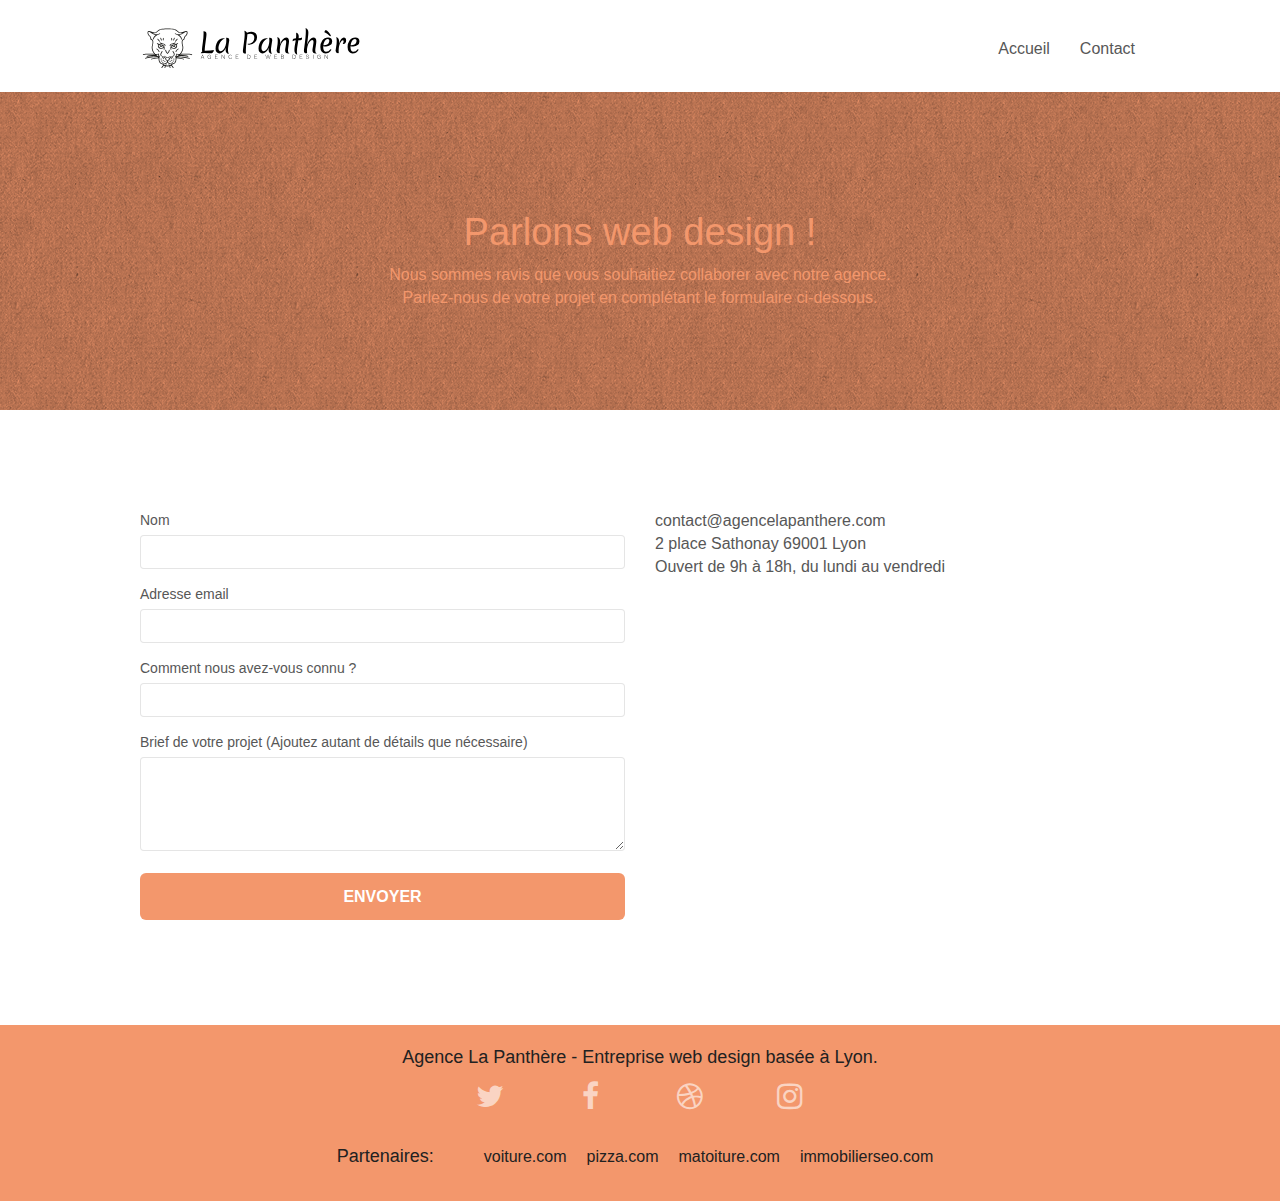
==== contact.html @ ec4e3a9d "min all css" ====
<!doctype html>
<html lang="fr">
<head>
    <meta charset="utf-8">
    <meta name="keywords" content="">
    <meta name="description" content="L'agence La Panthère est une entreprise de web design basée à Lyon qui aide les entreprises à devenir attractives et visibles sur Internet.">
    <meta name="viewport" content="width=device-width, initial-scale=1.0, viewport-fit=cover">
    <link rel="shortcut icon" type="image/png" href="favicon.jpg">
    
	<link rel="stylesheet" type="text/css" href="./css/bootstrap-min.css">
	<link rel="stylesheet" type="text/css" href="style.css">
	<link rel="stylesheet" type="text/css" href="./css/font-awesome-min.css">
	<link rel="stylesheet" type="text/css" href="./css/et-line-min.css">
	
    
	<script src="./js/jquery-2.1.0.js" async></script>
	<script src="./js/bootstrap.js" async></script>
	<script src="./js/blocs.js" async></script>
	<script src="./js/jquery.touchSwipe.js" defer></script>
	<script src="./js/gmaps.js" async></script>

    <!-- Meta Title -->

    <title>La Penthère - Entreprise Web design Lyon | Contact </title>
	<meta name="robots" content="index">

<!-- Meta Title END -->
<!-- Analytics -->
 <!-- Global site tag (gtag.js) - Google Analytics -->
<script async src="https://www.googletagmanager.com/gtag/js?id=UA-54516992-1"></script>
<script defer>
  window.dataLayer = window.dataLayer || [];
  function gtag(){dataLayer.push(arguments);}
  gtag('js', new Date());

  gtag('config', 'UA-54516992-1');
</script>

<!-- Analytics END -->
    
</head>
<body>
<!-- Principal conteneur -->
<div class="page-container">
    
<!-- bloc-0 -->
<div class="bloc bgc-white l-bloc " id="bloc-0">
	<div class="container bloc-sm">
		<nav class="navbar row">
			<div class="navbar-header">
				<a class="navbar-brand" href="index.html"><img width="220" height="40" src="img/agence-la-panthere-monochrome.svg" alt="atlanta web design logo" height="40" /></a>
				<button id="nav-toggle" type="button" class="ui-navbar-toggle navbar-toggle" data-toggle="collapse" data-target=".navbar-1">
					<span class="sr-only">Toggle navigation</span><span class="icon-bar"></span><span class="icon-bar"></span><span class="icon-bar"></span>
				</button>
			</div>
			<div class="collapse navbar-collapse navbar-1 special-dropdown-nav">
				<ul class="site-navigation nav navbar-nav">
					<li>
						<a href="index.html">Accueil</a>
					</li>
					<li>
					</li>
					<li>
						<a href="contact.html">Contact</a>
					</li>
				</ul>
			</div>
		</nav>
	</div>
</div>
<!-- bloc-0 END -->

<!-- bloc-6 -->
<div class="bloc bg-dots-bg bg-repeat bgc-atomic-tangerine d-bloc bloc-bg-texture texture-paper" id="bloc-6">
	<div class="container bloc-lg">
		<div class="row">
			<div class="col-sm-12">
				<h1 class="text-center hero-bloc-text tc-white">
					Parlons web design !
				</h1>
				<p class="text-center mg-lg tc-white tight-width-whitespace">
					Nous sommes ravis que vous souhaitiez collaborer avec notre agence.<br>
					Parlez-nous de votre projet en complétant le formulaire ci-dessous.
				</p>
			</div>
		</div>
	</div>
</div>
<!-- bloc-6 END -->

<!-- bloc-7 -->
<div class="bloc bgc-white l-bloc" id="bloc-7">
	<div class="container bloc-lg">
		<div class="row">
			<div class="col-sm-6">
				<form id="form_1" novalidate success-msg="Your message has been sent." fail-msg="Sorry it seems that our mail server is not responding, Sorry for the inconvenience!">
					<div class="form-group">
						<label>
							Nom
						</label>
						<input id="name" class="form-control" required />
					</div>
					<div class="form-group">
						<label>
							Adresse email
						</label>
						<input id="email" class="form-control" type="email" required />
					</div>
					<div class="form-group">
						<label>
							Comment nous avez-vous connu ?
						</label>
						<input class="form-control" type="email" required id="input_504" />
					</div>
					<div class="form-group">
						<label>
							Brief de votre projet (Ajoutez autant de détails que nécessaire)<br>
						</label><textarea id="message" class="form-control" rows="4" cols="50" required></textarea>
					</div> 
					<button class="bloc-button btn btn-lg btn-block cta-hero btn-atomic-tangerine" type="submit">
						Envoyer
					</button>
				</form>
			</div>
			<div class="col-sm-6">
				<p>
					contact@agencelapanthere.com<br>2 place Sathonay 69001 Lyon<br>Ouvert de 9h à 18h, du lundi au vendredi<br>
				</p>
			</div>
		</div>
	</div>
</div>
<!-- bloc-7 END -->

<!-- ScrollToTop Button -->
<a class="bloc-button btn btn-d scrollToTop" onclick="scrollToTarget('1')"><span class="fa fa-chevron-up"></span></a>
<!-- ScrollToTop Button END-->


<!-- Footer - bloc-8 -->
<div class="bloc bgc-atomic-tangerine d-bloc" id="bloc-8">
	<div class="container bloc-sm">
		<div class="row">
			<div class="col-sm-12">
				<p class="text-center bloc-8--titre">
					Agence La Panthère - Entreprise web design basée à Lyon.<br>
				</p>
				<div class="row row-no-gutters social">
					<div class="col-sm-3">
						<div class="text-center">
							<a class="social" href="index.html" title="twitter"><span class="fa fa-twitter icon-md"></span></a>
						</div>
					</div>
					<div class="col-sm-3">
						<div class="text-center">
							<a class="social" href="index.html" title="facebook"><span class="fa fa-facebook icon-md"></span></a>
						</div>
					</div>
					<div class="col-sm-3">
						<div class="text-center">
							<a class="social" href="index.html" title="dribbble"><span class="fa fa-dribbble icon-md"></span></a>
						</div>
					</div>
					<div class="col-sm-3">
						<div class="text-center">
							<a class="social" href="index.html" title="instagram"><span class="fa fa-instagram icon-md"></span></a>
						</div>
					</div>
					
				</div>
				<div class="row">
					<div class="flex-cnt footer-link">
						<span>Partenaires:</span>
							<ul class="footer--partenaires flex-cnt">
								<li><a href="voiture.com">voiture.com</a></li>
								<li><a href="pizza.com">pizza.com</a></li>
								<li><a href="matoiture.com">matoiture.com</a></li>
								<li><a href="immobilierseo.com">immobilierseo.com</a></li>
							</ul>		
					</div>
				</div>
			</div>
		</div>
	</div>
</div>
<!-- Footer - bloc-8 END -->

</div>
<!-- Principal conteneur END -->
    

</body>
</html>
---- style.css ----
body{margin:0;padding:0;background:#FFF;overflow-x:hidden;-webkit-font-smoothing:antialiased;-moz-osx-font-smoothing:grayscale}body p,body a{font-size:16px}body h2{font-size:24px}body h3{font-size:20px}.bloc-2--titre{padding-inline:15%;font-weight:400;margin-bottom:1.5em}.bloc-2--end{padding-inline:15%;text-align:center;margin-top:3em;font-size:20px;line-height:1em;font-style:italic;font-weight:500}.bloc-2--end span{font-style:normal;font-weight:100}.bloc-4--titre{padding-inline:25%}.flex-cnt{display:flex;justify-content:center;align-items:center}.bloc-8--titre{font-size:18px;color:#212121!important}.footer-link{margin-top:2rem}.footer-link span{font-size:18px;color:#212121!important}.footer--partenaires{margin:0}.footer--partenaires li{list-style:none;padding-block:12px;margin-inline:1rem}.footer--partenaires li a{color:#212121!important}a,button{transition:all .3s ease-in-out;outline:none!important}a:hover{text-decoration:none;cursor:pointer}#page-loading-blocs-notifaction{position:fixed;top:0;bottom:0;width:100%;z-index:100000;background:#FFF url(img/pageload-spinner.gif) no-repeat center center}.bloc{width:100%;clear:both;background:50% 50% no-repeat;padding:0 50px;-webkit-background-size:cover;-moz-background-size:cover;-o-background-size:cover;background-size:cover;position:relative}.bloc .container{padding-left:0;padding-right:0}.bloc-lg{padding:100px 50px}.bloc-md{padding:50px}.bloc-sm{padding:20px 50px}.bg-center,.bg-l-edge,.bg-r-edge,.bg-t-edge,.bg-b-edge,.bg-tl-edge,.bg-bl-edge,.bg-tr-edge,.bg-br-edge,.bg-repeat{-webkit-background-size:auto!important;-moz-background-size:auto!important;-o-background-size:auto!important;background-size:auto!important}.bg-repeat{background:repeat}.bg-t-edge{background:top no-repeat}.bloc-bg-texture::before{content:"";background-size:2px 2px;position:absolute;top:0;bottom:0;left:0;right:0}.texture-paper::before{background:url(img/texture-paper.png);background-size:280px 280px}.b-parallax{background-attachment:fixed}.d-bloc{color:rgba(255,255,255,.7)}.d-bloc button:hover,.d-bloc button:focus{color:rgba(255,255,255,.9)}.d-bloc .icon-round,.d-bloc .icon-square,.d-bloc .icon-rounded,.d-bloc .icon-semi-rounded-a,.d-bloc .icon-semi-rounded-b{border-color:rgba(255,255,255,.9)}.d-bloc .divider-h span{border-color:rgba(255,255,255,.2)}.d-bloc .a-btn,.d-bloc .navbar a,.d-bloc .navbar-brand,.d-bloc a .icon-sm,.d-bloc a .icon-md,.d-bloc a .icon-lg,.d-bloc a .icon-xl,.d-bloc h1 a,.d-bloc h2 a,.d-bloc h3 a,.d-bloc h4 a,.d-bloc h5 a,.d-bloc h6 a,.d-bloc p a{color:rgba(255,255,255,.6)}.d-bloc .a-btn:hover,.d-bloc .navbar a:hover,.d-bloc .navbar-brand:hover,.d-bloc a:hover .icon-sm,.d-bloc a:hover .icon-md,.d-bloc a:hover .icon-lg,.d-bloc a:hover .icon-xl,.d-bloc h1 a:hover,.d-bloc h2 a:hover,.d-bloc h3 a:hover,.d-bloc h4 a:hover,.d-bloc h5 a:hover,.d-bloc h6 a:hover,.d-bloc p a:hover,.d-bloc .a-btn:focus,.d-bloc .navbar a:focus,.d-bloc .navbar-brand:focus,.d-bloc a:focus .icon-sm,.d-bloc a:focus .icon-md,.d-bloc a:focus .icon-lg,.d-bloc a:focus .icon-xl,.d-bloc h1 a:focus,.d-bloc h2 a:focus,.d-bloc h3 a:focus,.d-bloc h4 a:focus,.d-bloc h5 a:focus,.d-bloc h6 a:focus,.d-bloc p a:focus{color:rgba(255,255,255,1)}.d-bloc .navbar-toggle .icon-bar{background:rgba(255,255,255,1)}.d-bloc .btn-wire,.d-bloc .btn-wire:hover{color:rgba(255,255,255,1);border-color:rgba(255,255,255,1)}.d-bloc .panel{color:rgba(0,0,0,.5)}.d-bloc .panel button:hover,.d-bloc .panel button:focus{color:rgba(0,0,0,.7)}.d-bloc .panel icon{border-color:rgba(0,0,0,.7)}.d-bloc .panel .divider-h span{border-color:rgba(0,0,0,.1)}.d-bloc .panel .a-btn{color:rgba(0,0,0,.6)}.d-bloc .panel .a-btn:hover,.d-bloc .panel .a-btn:focus{color:rgba(0,0,0,1)}.d-bloc .panel .btn-wire,.d-bloc .panel .btn-wire:hover{color:rgba(0,0,0,.7);border-color:rgba(0,0,0,.3)}.d-bloc .panel,.l-bloc{color:rgba(0,0,0,.5)}.d-bloc .panel button:hover,.l-bloc button:hover,.d-bloc .panel button:focus,.l-bloc button:focus{color:rgba(0,0,0,.7)}.l-bloc .icon-round,.l-bloc .icon-square,.l-bloc .icon-rounded,.l-bloc .icon-semi-rounded-a,.l-bloc .icon-semi-rounded-b{border-color:rgba(0,0,0,.7)}.d-bloc .panel .divider-h span,.l-bloc .divider-h span{border-color:rgba(0,0,0,.1)}.d-bloc .panel .a-btn,.l-bloc .a-btn,.l-bloc .navbar a,.l-bloc .navbar-brand,.l-bloc a .icon-sm,.l-bloc a .icon-md,.l-bloc a .icon-lg,.l-bloc a .icon-xl,.l-bloc h1 a,.l-bloc h2 a,.l-bloc h3 a,.l-bloc h4 a,.l-bloc h5 a,.l-bloc h6 a,.l-bloc p a{color:rgba(0,0,0,.6)}.d-bloc .panel .a-btn:hover,.l-bloc .a-btn:hover,.l-bloc .navbar a:hover,.l-bloc .navbar-brand:hover,.l-bloc a:hover .icon-sm,.l-bloc a:hover .icon-md,.l-bloc a:hover .icon-lg,.l-bloc a:hover .icon-xl,.l-bloc h1 a:hover,.l-bloc h2 a:hover,.l-bloc h3 a:hover,.l-bloc h4 a:hover,.l-bloc h5 a:hover,.l-bloc h6 a:hover,.l-bloc p a:hover,.d-bloc .panel .a-btn:focus,.l-bloc .a-btn:focus,.l-bloc .navbar a:focus,.l-bloc .navbar-brand:focus,.l-bloc a:focus .icon-sm,.l-bloc a:focus .icon-md,.l-bloc a:focus .icon-lg,.l-bloc a:focus .icon-xl,.l-bloc h1 a:focus,.l-bloc h2 a:focus,.l-bloc h3 a:focus,.l-bloc h4 a:focus,.l-bloc h5 a:focus,.l-bloc h6 a:focus,.l-bloc p a:focus{color:rgba(0,0,0,1)}.l-bloc .navbar-toggle .icon-bar{color:rgba(0,0,0,.6)}.d-bloc .panel .btn-wire,.d-bloc .panel .btn-wire:hover,.l-bloc .btn-wire,.l-bloc .btn-wire:hover{color:rgba(0,0,0,.7);border-color:rgba(0,0,0,.3)}.voffset{margin-top:30px}.voffset-lg{margin-top:80px}.row-no-gutters{margin-right:0;margin-left:0}.row.row-no-gutters>[class^="col-"],.row.row-no-gutters>[class*=" col-"]{padding-right:0;padding-left:0}#bloc-1-hero h1{font-size:32px}.navbar{margin-bottom:0;z-index:1}.navbar-brand{height:auto;padding:3px 15px;font-size:25px;font-weight:400;font-weight:600;line-height:44px}.navbar-brand img{max-height:200px;margin:0 5px 0 0;display:inline}.navbar-brand img[src$=svg]{min-width:100px}.nav-center .navbar-brand img{margin:0}.navbar .nav{padding-top:2px;margin-right:-16px;float:right;z-index:1}.nav>li{float:left;margin-top:4px;font-size:16px}.navbar-nav .open .dropdown-menu>li>a{text-align:inherit}.nav>li a:hover,.nav>li a:focus{background:transparent;text-decoration:underline}.navbar-toggle{margin:10px 10px 0 0;border:0}.navbar-toggle:hover,.navbar-toggle:focus{background:transparent!important}.navbar-toggle .icon-bar{background-color:rgba(0,0,0,.5);width:26px}.nav-invert .navbar .nav{float:left}.nav-invert .navbar-header,.nav-invert .navbar-brand{float:right;position:relative;z-index:2}@media (min-width:768px){.site-navigation{position:absolute;top:50%;right:20px;transform:translate(0,-50%);-webkit-transform:translateY(-50%)}.nav>li .dropdown-menu a,.nav>li .dropdown-menu a:hover{color:#484848}.nav-invert .site-navigation{left:0;right:0}.nav-center{text-align:center}.nav-center .navbar-header{width:100%}.nav-center .navbar-header,.nav-center .navbar-brand,.nav-center .nav>li{float:none;display:inline-block}.nav-center .site-navigation{position:relative;width:100%;right:0;margin-right:0;margin-top:20px}.nav-center.mini-nav .navbar-toggle{float:none;margin:10px auto 0}}.nav>li>.dropdown a{background:none!important;display:block;padding:14px 15px}nav .caret{margin:0 5px}.dropdown-menu .dropdown-menu{top:-8px;left:100%}.dropdown-menu .dropmenu-flow-right{top:100%;left:0;margin-left:-1px;border-top-left-radius:0;border-top-right-radius:0}.dropdown-menu .dropdown span{border:4px solid #000;border-top-color:transparent;border-right-color:transparent;border-bottom-color:transparent;margin:6px -5px 0 0!important;float:right}.mg-md{margin-top:10px;margin-bottom:20px}.mg-lg{margin-top:10px;margin-bottom:40px}.btn{margin:0 5px 5px 0}.btn.pull-right{margin:0 0 5px 5px}.btn-d,.btn-d:hover,.btn-d:focus{color:#FFF;background:rgba(0,0,0,.3)}button{outline:none!important}.btn-rd{border-radius:40px}.btn-clean{border:1px solid rgba(0,0,0,.08);border-bottom-color:rgba(0,0,0,.1);text-shadow:0 1px 0 rgba(0,0,1,.1);box-shadow:0 1px 3px rgba(0,0,1,.25),inset 0 1px 0 0 rgba(255,255,255,.15)}.icon-md{font-size:30px!important}.icon-lg{font-size:60px!important}.sm-shadow{text-shadow:0 1px 2px rgba(0,0,0,.3)}.panel-sq,.panel-sq .panel-heading,.panel-sq .panel-footer{border-radius:0}.panel-rd{border-radius:30px}.panel-rd .panel-heading{border-radius:29px 29px 0 0}.panel-rd .panel-footer{border-radius:0 0 29px 29px}.form-control{border-color:rgba(0,0,0,.1);box-shadow:none}.scrollToTop{width:40px;height:40px;position:fixed;bottom:20px;right:20px;opacity:0;z-index:500;transition:all .3s ease-in-out}.scrollToTop span{margin-top:6px}.showScrollTop{font-size:14px;opacity:1}a[data-lightbox]{position:relative;display:block;text-align:center}a[data-lightbox]:hover::before,a[data-lightbox]:focus::before{content:"+";font-family:"HelveticaNeue-Light","Helvetica Neue Light","Helvetica Neue",Helvetica,Arial;font-size:32px;width:50px;height:50px;margin-left:-25px;border-radius:50%;background:rgba(0,0,0,.6);color:#FFF;font-weight:100;z-index:1;position:absolute;top:50%;transform:translateY(-50%);-webkit-transform:translateY(-50%)}a[data-lightbox]:hover img,a[data-lightbox]:focus img{opacity:.6;-webkit-animation-fill-mode:none;animation-fill-mode:none}#lightbox-modal{display:flex;align-items:center}#lightbox-modal .modal-dialog{width:90%;max-width:900px;margin:0 auto 0}#lightbox-modal .modal-dialog img{max-height:90vh;margin:0 auto}.lightbox-caption{padding:20px;color:#FFF;background:rgba(0,0,0,.5);position:absolute;left:15px;right:15px;bottom:5px}.close-lightbox{color:#FFF;font-size:30px;position:absolute;top:20px;right:20px;z-index:20;background:rgba(0,0,0,.5);border:none;line-height:30px;padding:0 9px 5px;opacity:.3}.close-lightbox:hover,.next-lightbox:hover,.prev-lightbox:hover,.close-lightbox:focus,.next-lightbox:focus,.prev-lightbox:focus{opacity:1;color:#FFF}.next-lightbox,.prev-lightbox{font-size:20px;color:rgba(255,255,255,.9);background:rgba(0,0,0,.5);transition:all .2s ease-in-out;position:absolute;top:45%;z-index:1;opacity:.4}.next-lightbox{padding:6px 8px 1px 13px;right:25px}.prev-lightbox{padding:6px 13px 1px 10px;left:25px}.snapshot-lb .modal-body{padding-bottom:45px}.snapshot-lb .lightbox-caption{padding:0;color:rgba(0,0,0,.5);background:none}h1,h2,h3,h4,h5,h6,p,label,.btn,a{font-family:"helvetica";font-weight:400;color:#575757!important}.container{max-width:1000px}.hero-bloc-text{font-size:38px}.hero-bloc-text-sub{font-size:36px}.statement-bloc-text{line-height:26px;font-style:italic;font-size:20px;text-align:center;font-weight:lighter;max-width:520px;margin:auto auto auto auto}p{font-size:11px}.tight-width-whitespace{max-width:600px;margin:auto auto auto auto}.h1{font-size:20px;font-family:"Open Sans"}.cta-hero{margin-top:22px;color:#FFFFFF!important;text-transform:uppercase;padding:12px 28px 12px 28px;font-size:16px;font-weight:700}.social{max-width:400px;margin:auto auto auto auto}h2{font-size:22px;line-height:1.4em}h3{font-size:15px;text-transform:uppercase;font-weight:700;color:#333333!important}.med-width-whitespace{max-width:800px;margin:auto auto auto auto;box-shadow:0 0 0 #000}h1{color:#333333!important}h4{color:#333333!important}.icons{margin-bottom:14px;margin-top:24px}.white{color:#FFFFFF!important}.portfolio-thumb{margin-bottom:24px}.portfolio-row{margin-bottom:44px;margin-top:50px}.avatar{box-shadow:0 4px 9px rgba(0,0,0,.3)}.black-background{background-color:rgba(165,147,99,.7);padding:40px 40px 40px 40px}.bold-link{font-weight:900;text-decoration:underline!important}.bgc-white{background-color:#FFF}.bgc-dark-slate-blue{background-color:#364577}.bgc-atomic-tangerine{background-color:#F3976C}.tc-white{color:#F3976C!important}.btn-atomic-tangerine{background:#F3976C;color:#FFFFFF!important}.btn-atomic-tangerine:hover,.btn-atomic-tangerine:focus{background:#c27956!important;color:#FFFFFF!important}.ltc-white{color:#FFFFFF!important}.ltc-white:hover,.ltc-white:focus{color:#cccccc!important}.ltc-atomic-tangerine{color:#F3976C!important}.ltc-atomic-tangerine:hover,.ltc-atomic-tangerine:focus{color:#c27956!important}.icon-dark-slate-blue{color:#364577!important;border-color:#364577!important}.bg-dots-bg{background-image:url(img/dots-bg.png)}.bg-lines-h2-bg{background-image:url(img/lines-h2-bg.png)}.bg-banniere{background-image:url(img/agence-la-panthere.avif)}.bg-presentation{background-image:url(img/image-de-presentation.avif)}@media (max-width:1024px){.bloc{padding-left:20px;padding-right:20px}.bloc.full-width-bloc,.bloc-tile-2.full-width-bloc .container,.bloc-tile-3.full-width-bloc .container,.bloc-tile-4.full-width-bloc .container{padding-left:0;padding-right:0}}@media (max-width:992px) and (min-width:768px){.navbar .nav{max-width:80%}.nav-center.navbar .nav{max-width:100%}}@media only screen and (min-device-width:768px) and (max-device-width:1024px) and (orientation:landscape){.b-parallax{background-attachment:scroll}}@media only screen and (min-device-width:1024px) and (max-device-width:1366px) and (-webkit-min-device-pixel-ratio:1.5){.b-parallax{background-attachment:scroll}}@media (max-width:991px){.container{width:100%}.b-parallax{background-attachment:scroll}.page-container,#hero-bloc{overflow-x:hidden;position:relative}.bloc{padding-left:constant(safe-area-inset-left);padding-right:constant(safe-area-inset-right)}.bloc-group,.bloc-group .bloc{display:block;width:100%}.bloc-fill-screen .fill-bloc-top-edge,.bloc-fill-screen .fill-bloc-bottom-edge{padding:0 20px;padding-left:constant(safe-area-inset-left);padding-right:constant(safe-area-inset-right)}}@media (max-width:767px){.page-container{overflow-x:hidden;position:relative}h1,h2,h3,h4,h5,h6,p,#disqus_thread{padding-left:10px!important;padding-right:10px!important}.b-parallax{background-attachment:scroll}.navbar .nav{padding-top:0;border-top:1px solid rgba(0,0,0,.2);float:none!important}.navbar.row{margin-left:0;margin-right:0}.site-navigation{position:inherit;transform:none;-webkit-transform:none;-ms-transform:none}.nav>li{margin-top:0;border-bottom:1px solid rgba(0,0,0,.1);background:rgba(0,0,0,.05);text-align:left;padding-left:15px;width:100%}.nav>li a:hover,.nav>li a:focus{background:rgba(0,0,0,.08)}.dropdown .dropdown a .caret{float:none;margin:5px 0 0 10px!important;border:4px solid #000;border-bottom-color:transparent;border-right-color:transparent;border-left-color:transparent}#hero-bloc .navbar .nav{background:rgba(0,0,0,.8)}#hero-bloc .navbar .nav a{color:rgba(255,255,255,.6)}.hero{padding:50px 0}.hero-nav{left:-1px;right:-1px}.navbar-collapse{padding:0;overflow-x:hidden;-webkit-box-shadow:none;box-shadow:none}.navbar-brand img{max-height:40px;width:auto}.nav-invert .navbar-header{float:none;width:100%}.nav-invert .navbar-toggle{float:left;margin-left:10px}.bloc{padding-left:0;padding-right:0}.bloc-xxl,.bloc-xl,.bloc-lg{padding:40px 0}.bloc-sm,.bloc-md{padding-left:0;padding-right:0}.bloc-tile-2 .container,.bloc-tile-3 .container,.bloc-tile-4 .container,.bloc-fill-screen .fill-bloc-top-edge,.bloc-fill-screen .fill-bloc-bottom-edge{padding-left:0;padding-right:0}.a-block{padding:0 10px}.btn-dwn{display:none}.voffset{margin-top:5px}.voffset-md{margin-top:20px}.voffset-lg{margin-top:30px}form{padding:5px}.close-lightbox{display:inline-block}.blocsapp-device-iphone5{background-size:216px 425px;padding-top:60px;width:216px;height:425px}.blocsapp-device-iphone5 img{width:180px;height:320px}.img-responsive{margin-inline:auto}}@media (max-width:400px){.bloc{padding-left:0;padding-right:0}}@media (max-width:767px){.bloc-mob-center-text{text-align:center}}
---- css/et-line-min.css ----
@font-face{font-family:et-line;src:url(../fonts/et-line.eot);src:url(../fonts/et-line.eot?#iefix) format('embedded-opentype'),url(../fonts/et-line.woff) format('woff'),url(../fonts/et-line.ttf) format('truetype'),url(../fonts/et-line.svg#et-line) format('svg');font-weight:400;font-style:normal;font-display:swap}.et-icon-adjustments,.et-icon-alarmclock,.et-icon-anchor,.et-icon-aperture,.et-icon-attachment,.et-icon-bargraph,.et-icon-basket,.et-icon-beaker,.et-icon-bike,.et-icon-book-open,.et-icon-briefcase,.et-icon-browser,.et-icon-calendar,.et-icon-camera,.et-icon-caution,.et-icon-chat,.et-icon-circle-compass,.et-icon-clipboard,.et-icon-clock,.et-icon-cloud,.et-icon-compass,.et-icon-desktop,.et-icon-dial,.et-icon-document,.et-icon-documents,.et-icon-download,.et-icon-dribbble,.et-icon-edit,.et-icon-envelope,.et-icon-expand,.et-icon-facebook,.et-icon-flag,.et-icon-focus,.et-icon-gears,.et-icon-genius,.et-icon-gift,.et-icon-global,.et-icon-globe,.et-icon-googleplus,.et-icon-grid,.et-icon-happy,.et-icon-hazardous,.et-icon-heart,.et-icon-hotairballoon,.et-icon-hourglass,.et-icon-key,.et-icon-laptop,.et-icon-layers,.et-icon-lifesaver,.et-icon-lightbulb,.et-icon-linegraph,.et-icon-linkedin,.et-icon-lock,.et-icon-magnifying-glass,.et-icon-map,.et-icon-map-pin,.et-icon-megaphone,.et-icon-mic,.et-icon-mobile,.et-icon-newspaper,.et-icon-notebook,.et-icon-paintbrush,.et-icon-paperclip,.et-icon-pencil,.et-icon-phone,.et-icon-picture,.et-icon-pictures,.et-icon-piechart,.et-icon-presentation,.et-icon-pricetags,.et-icon-printer,.et-icon-profile-female,.et-icon-profile-male,.et-icon-puzzle,.et-icon-quote,.et-icon-recycle,.et-icon-refresh,.et-icon-ribbon,.et-icon-rss,.et-icon-sad,.et-icon-scissors,.et-icon-scope,.et-icon-search,.et-icon-shield,.et-icon-speedometer,.et-icon-strategy,.et-icon-streetsign,.et-icon-tablet,.et-icon-target,.et-icon-telescope,.et-icon-toolbox,.et-icon-tools,.et-icon-tools-2,.et-icon-trophy,.et-icon-tumblr,.et-icon-twitter,.et-icon-upload,.et-icon-video,.et-icon-wallet,.et-icon-wine{font-family:et-line;speak:none;font-style:normal;font-weight:400;font-variant:normal;text-transform:none;line-height:1;-webkit-font-smoothing:antialiased;-moz-osx-font-smoothing:grayscale;display:inline-block}.et-icon-mobile:before{content:"\e000"}.et-icon-laptop:before{content:"\e001"}.et-icon-desktop:before{content:"\e002"}.et-icon-tablet:before{content:"\e003"}.et-icon-phone:before{content:"\e004"}.et-icon-document:before{content:"\e005"}.et-icon-documents:before{content:"\e006"}.et-icon-search:before{content:"\e007"}.et-icon-clipboard:before{content:"\e008"}.et-icon-newspaper:before{content:"\e009"}.et-icon-notebook:before{content:"\e00a"}.et-icon-book-open:before{content:"\e00b"}.et-icon-browser:before{content:"\e00c"}.et-icon-calendar:before{content:"\e00d"}.et-icon-presentation:before{content:"\e00e"}.et-icon-picture:before{content:"\e00f"}.et-icon-pictures:before{content:"\e010"}.et-icon-video:before{content:"\e011"}.et-icon-camera:before{content:"\e012"}.et-icon-printer:before{content:"\e013"}.et-icon-toolbox:before{content:"\e014"}.et-icon-briefcase:before{content:"\e015"}.et-icon-wallet:before{content:"\e016"}.et-icon-gift:before{content:"\e017"}.et-icon-bargraph:before{content:"\e018"}.et-icon-grid:before{content:"\e019"}.et-icon-expand:before{content:"\e01a"}.et-icon-focus:before{content:"\e01b"}.et-icon-edit:before{content:"\e01c"}.et-icon-adjustments:before{content:"\e01d"}.et-icon-ribbon:before{content:"\e01e"}.et-icon-hourglass:before{content:"\e01f"}.et-icon-lock:before{content:"\e020"}.et-icon-megaphone:before{content:"\e021"}.et-icon-shield:before{content:"\e022"}.et-icon-trophy:before{content:"\e023"}.et-icon-flag:before{content:"\e024"}.et-icon-map:before{content:"\e025"}.et-icon-puzzle:before{content:"\e026"}.et-icon-basket:before{content:"\e027"}.et-icon-envelope:before{content:"\e028"}.et-icon-streetsign:before{content:"\e029"}.et-icon-telescope:before{content:"\e02a"}.et-icon-gears:before{content:"\e02b"}.et-icon-key:before{content:"\e02c"}.et-icon-paperclip:before{content:"\e02d"}.et-icon-attachment:before{content:"\e02e"}.et-icon-pricetags:before{content:"\e02f"}.et-icon-lightbulb:before{content:"\e030"}.et-icon-layers:before{content:"\e031"}.et-icon-pencil:before{content:"\e032"}.et-icon-tools:before{content:"\e033"}.et-icon-tools-2:before{content:"\e034"}.et-icon-scissors:before{content:"\e035"}.et-icon-paintbrush:before{content:"\e036"}.et-icon-magnifying-glass:before{content:"\e037"}.et-icon-circle-compass:before{content:"\e038"}.et-icon-linegraph:before{content:"\e039"}.et-icon-mic:before{content:"\e03a"}.et-icon-strategy:before{content:"\e03b"}.et-icon-beaker:before{content:"\e03c"}.et-icon-caution:before{content:"\e03d"}.et-icon-recycle:before{content:"\e03e"}.et-icon-anchor:before{content:"\e03f"}.et-icon-profile-male:before{content:"\e040"}.et-icon-profile-female:before{content:"\e041"}.et-icon-bike:before{content:"\e042"}.et-icon-wine:before{content:"\e043"}.et-icon-hotairballoon:before{content:"\e044"}.et-icon-globe:before{content:"\e045"}.et-icon-genius:before{content:"\e046"}.et-icon-map-pin:before{content:"\e047"}.et-icon-dial:before{content:"\e048"}.et-icon-chat:before{content:"\e049"}.et-icon-heart:before{content:"\e04a"}.et-icon-cloud:before{content:"\e04b"}.et-icon-upload:before{content:"\e04c"}.et-icon-download:before{content:"\e04d"}.et-icon-target:before{content:"\e04e"}.et-icon-hazardous:before{content:"\e04f"}.et-icon-piechart:before{content:"\e050"}.et-icon-speedometer:before{content:"\e051"}.et-icon-global:before{content:"\e052"}.et-icon-compass:before{content:"\e053"}.et-icon-lifesaver:before{content:"\e054"}.et-icon-clock:before{content:"\e055"}.et-icon-aperture:before{content:"\e056"}.et-icon-quote:before{content:"\e057"}.et-icon-scope:before{content:"\e058"}.et-icon-alarmclock:before{content:"\e059"}.et-icon-refresh:before{content:"\e05a"}.et-icon-happy:before{content:"\e05b"}.et-icon-sad:before{content:"\e05c"}.et-icon-facebook:before{content:"\e05d"}.et-icon-twitter:before{content:"\e05e"}.et-icon-googleplus:before{content:"\e05f"}.et-icon-rss:before{content:"\e060"}.et-icon-tumblr:before{content:"\e061"}.et-icon-linkedin:before{content:"\e062"}.et-icon-dribbble:before{content:"\e063"}
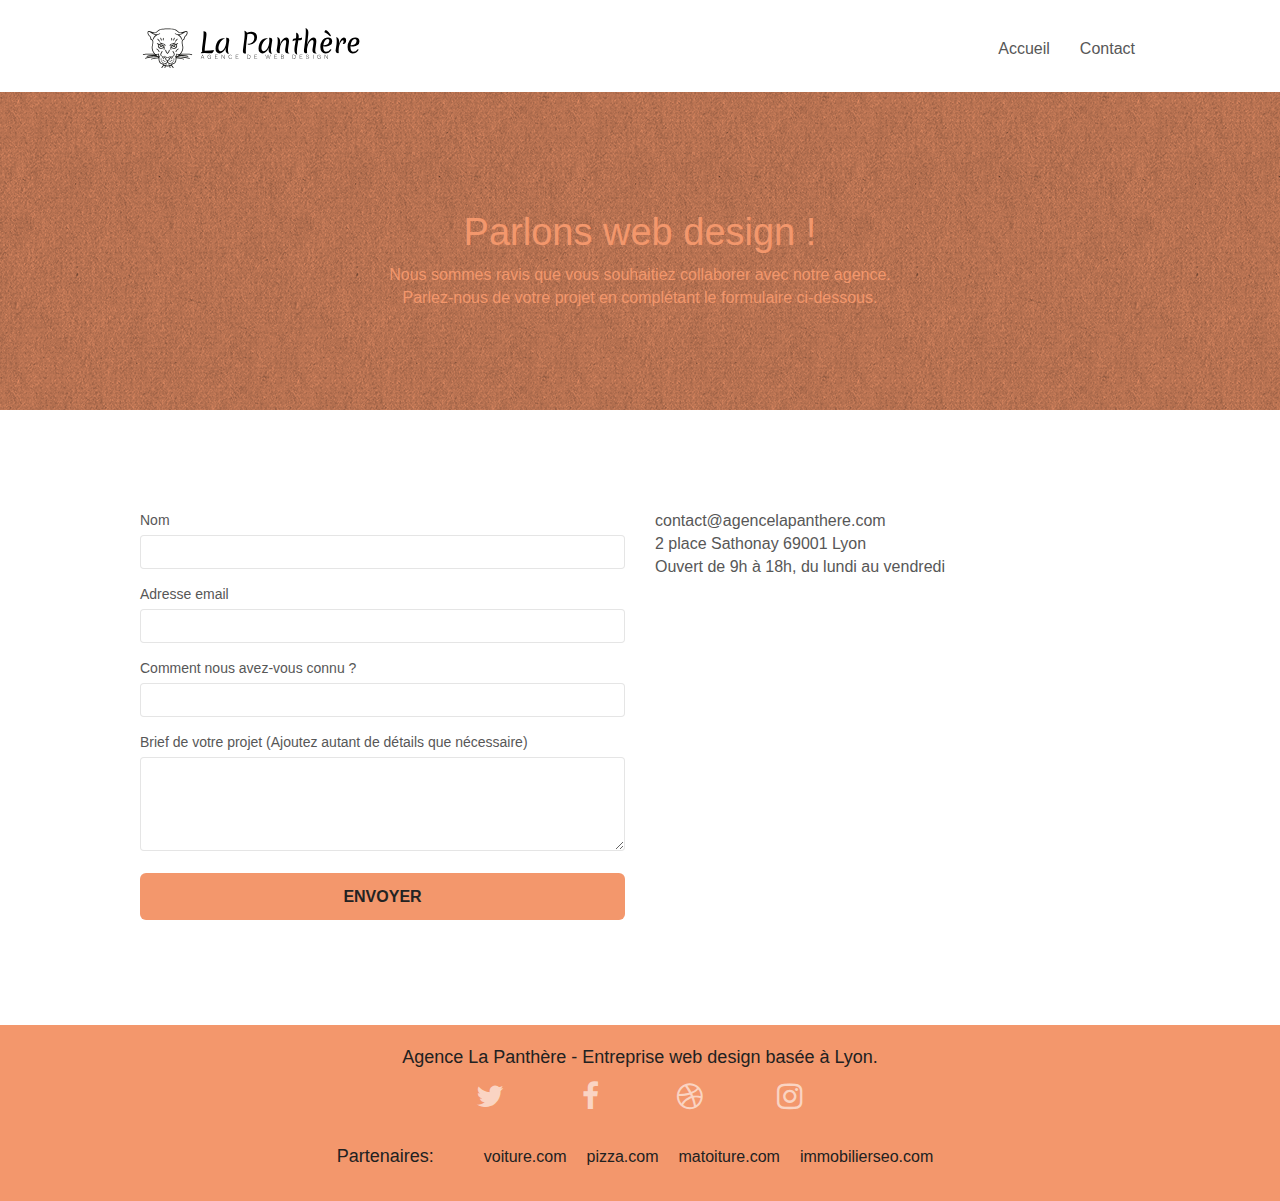
==== commit 90dc10cd: "Contrast & label fom" ====
--- a/contact.html
+++ b/contact.html
@@ -95,25 +95,25 @@
 			<div class="col-sm-6">
 				<form id="form_1" novalidate success-msg="Your message has been sent." fail-msg="Sorry it seems that our mail server is not responding, Sorry for the inconvenience!">
 					<div class="form-group">
-						<label>
+						<label for="name">
 							Nom
 						</label>
 						<input id="name" class="form-control" required />
 					</div>
 					<div class="form-group">
-						<label>
+						<label for="email">
 							Adresse email
 						</label>
 						<input id="email" class="form-control" type="email" required />
 					</div>
 					<div class="form-group">
-						<label>
+						<label for="comment">
 							Comment nous avez-vous connu ?
 						</label>
-						<input class="form-control" type="email" required id="input_504" />
+						<input class="form-control" type="email" required id="comment" />
 					</div>
 					<div class="form-group">
-						<label>
+						<label for="message">
 							Brief de votre projet (Ajoutez autant de détails que nécessaire)<br>
 						</label><textarea id="message" class="form-control" rows="4" cols="50" required></textarea>
 					</div> 
--- a/style.css
+++ b/style.css
@@ -1 +1 @@
-body{margin:0;padding:0;background:#FFF;overflow-x:hidden;-webkit-font-smoothing:antialiased;-moz-osx-font-smoothing:grayscale}body p,body a{font-size:16px}body h2{font-size:24px}body h3{font-size:20px}.bloc-2--titre{padding-inline:15%;font-weight:400;margin-bottom:1.5em}.bloc-2--end{padding-inline:15%;text-align:center;margin-top:3em;font-size:20px;line-height:1em;font-style:italic;font-weight:500}.bloc-2--end span{font-style:normal;font-weight:100}.bloc-4--titre{padding-inline:25%}.flex-cnt{display:flex;justify-content:center;align-items:center}.bloc-8--titre{font-size:18px;color:#212121!important}.footer-link{margin-top:2rem}.footer-link span{font-size:18px;color:#212121!important}.footer--partenaires{margin:0}.footer--partenaires li{list-style:none;padding-block:12px;margin-inline:1rem}.footer--partenaires li a{color:#212121!important}a,button{transition:all .3s ease-in-out;outline:none!important}a:hover{text-decoration:none;cursor:pointer}#page-loading-blocs-notifaction{position:fixed;top:0;bottom:0;width:100%;z-index:100000;background:#FFF url(img/pageload-spinner.gif) no-repeat center center}.bloc{width:100%;clear:both;background:50% 50% no-repeat;padding:0 50px;-webkit-background-size:cover;-moz-background-size:cover;-o-background-size:cover;background-size:cover;position:relative}.bloc .container{padding-left:0;padding-right:0}.bloc-lg{padding:100px 50px}.bloc-md{padding:50px}.bloc-sm{padding:20px 50px}.bg-center,.bg-l-edge,.bg-r-edge,.bg-t-edge,.bg-b-edge,.bg-tl-edge,.bg-bl-edge,.bg-tr-edge,.bg-br-edge,.bg-repeat{-webkit-background-size:auto!important;-moz-background-size:auto!important;-o-background-size:auto!important;background-size:auto!important}.bg-repeat{background:repeat}.bg-t-edge{background:top no-repeat}.bloc-bg-texture::before{content:"";background-size:2px 2px;position:absolute;top:0;bottom:0;left:0;right:0}.texture-paper::before{background:url(img/texture-paper.png);background-size:280px 280px}.b-parallax{background-attachment:fixed}.d-bloc{color:rgba(255,255,255,.7)}.d-bloc button:hover,.d-bloc button:focus{color:rgba(255,255,255,.9)}.d-bloc .icon-round,.d-bloc .icon-square,.d-bloc .icon-rounded,.d-bloc .icon-semi-rounded-a,.d-bloc .icon-semi-rounded-b{border-color:rgba(255,255,255,.9)}.d-bloc .divider-h span{border-color:rgba(255,255,255,.2)}.d-bloc .a-btn,.d-bloc .navbar a,.d-bloc .navbar-brand,.d-bloc a .icon-sm,.d-bloc a .icon-md,.d-bloc a .icon-lg,.d-bloc a .icon-xl,.d-bloc h1 a,.d-bloc h2 a,.d-bloc h3 a,.d-bloc h4 a,.d-bloc h5 a,.d-bloc h6 a,.d-bloc p a{color:rgba(255,255,255,.6)}.d-bloc .a-btn:hover,.d-bloc .navbar a:hover,.d-bloc .navbar-brand:hover,.d-bloc a:hover .icon-sm,.d-bloc a:hover .icon-md,.d-bloc a:hover .icon-lg,.d-bloc a:hover .icon-xl,.d-bloc h1 a:hover,.d-bloc h2 a:hover,.d-bloc h3 a:hover,.d-bloc h4 a:hover,.d-bloc h5 a:hover,.d-bloc h6 a:hover,.d-bloc p a:hover,.d-bloc .a-btn:focus,.d-bloc .navbar a:focus,.d-bloc .navbar-brand:focus,.d-bloc a:focus .icon-sm,.d-bloc a:focus .icon-md,.d-bloc a:focus .icon-lg,.d-bloc a:focus .icon-xl,.d-bloc h1 a:focus,.d-bloc h2 a:focus,.d-bloc h3 a:focus,.d-bloc h4 a:focus,.d-bloc h5 a:focus,.d-bloc h6 a:focus,.d-bloc p a:focus{color:rgba(255,255,255,1)}.d-bloc .navbar-toggle .icon-bar{background:rgba(255,255,255,1)}.d-bloc .btn-wire,.d-bloc .btn-wire:hover{color:rgba(255,255,255,1);border-color:rgba(255,255,255,1)}.d-bloc .panel{color:rgba(0,0,0,.5)}.d-bloc .panel button:hover,.d-bloc .panel button:focus{color:rgba(0,0,0,.7)}.d-bloc .panel icon{border-color:rgba(0,0,0,.7)}.d-bloc .panel .divider-h span{border-color:rgba(0,0,0,.1)}.d-bloc .panel .a-btn{color:rgba(0,0,0,.6)}.d-bloc .panel .a-btn:hover,.d-bloc .panel .a-btn:focus{color:rgba(0,0,0,1)}.d-bloc .panel .btn-wire,.d-bloc .panel .btn-wire:hover{color:rgba(0,0,0,.7);border-color:rgba(0,0,0,.3)}.d-bloc .panel,.l-bloc{color:rgba(0,0,0,.5)}.d-bloc .panel button:hover,.l-bloc button:hover,.d-bloc .panel button:focus,.l-bloc button:focus{color:rgba(0,0,0,.7)}.l-bloc .icon-round,.l-bloc .icon-square,.l-bloc .icon-rounded,.l-bloc .icon-semi-rounded-a,.l-bloc .icon-semi-rounded-b{border-color:rgba(0,0,0,.7)}.d-bloc .panel .divider-h span,.l-bloc .divider-h span{border-color:rgba(0,0,0,.1)}.d-bloc .panel .a-btn,.l-bloc .a-btn,.l-bloc .navbar a,.l-bloc .navbar-brand,.l-bloc a .icon-sm,.l-bloc a .icon-md,.l-bloc a .icon-lg,.l-bloc a .icon-xl,.l-bloc h1 a,.l-bloc h2 a,.l-bloc h3 a,.l-bloc h4 a,.l-bloc h5 a,.l-bloc h6 a,.l-bloc p a{color:rgba(0,0,0,.6)}.d-bloc .panel .a-btn:hover,.l-bloc .a-btn:hover,.l-bloc .navbar a:hover,.l-bloc .navbar-brand:hover,.l-bloc a:hover .icon-sm,.l-bloc a:hover .icon-md,.l-bloc a:hover .icon-lg,.l-bloc a:hover .icon-xl,.l-bloc h1 a:hover,.l-bloc h2 a:hover,.l-bloc h3 a:hover,.l-bloc h4 a:hover,.l-bloc h5 a:hover,.l-bloc h6 a:hover,.l-bloc p a:hover,.d-bloc .panel .a-btn:focus,.l-bloc .a-btn:focus,.l-bloc .navbar a:focus,.l-bloc .navbar-brand:focus,.l-bloc a:focus .icon-sm,.l-bloc a:focus .icon-md,.l-bloc a:focus .icon-lg,.l-bloc a:focus .icon-xl,.l-bloc h1 a:focus,.l-bloc h2 a:focus,.l-bloc h3 a:focus,.l-bloc h4 a:focus,.l-bloc h5 a:focus,.l-bloc h6 a:focus,.l-bloc p a:focus{color:rgba(0,0,0,1)}.l-bloc .navbar-toggle .icon-bar{color:rgba(0,0,0,.6)}.d-bloc .panel .btn-wire,.d-bloc .panel .btn-wire:hover,.l-bloc .btn-wire,.l-bloc .btn-wire:hover{color:rgba(0,0,0,.7);border-color:rgba(0,0,0,.3)}.voffset{margin-top:30px}.voffset-lg{margin-top:80px}.row-no-gutters{margin-right:0;margin-left:0}.row.row-no-gutters>[class^="col-"],.row.row-no-gutters>[class*=" col-"]{padding-right:0;padding-left:0}#bloc-1-hero h1{font-size:32px}.navbar{margin-bottom:0;z-index:1}.navbar-brand{height:auto;padding:3px 15px;font-size:25px;font-weight:400;font-weight:600;line-height:44px}.navbar-brand img{max-height:200px;margin:0 5px 0 0;display:inline}.navbar-brand img[src$=svg]{min-width:100px}.nav-center .navbar-brand img{margin:0}.navbar .nav{padding-top:2px;margin-right:-16px;float:right;z-index:1}.nav>li{float:left;margin-top:4px;font-size:16px}.navbar-nav .open .dropdown-menu>li>a{text-align:inherit}.nav>li a:hover,.nav>li a:focus{background:transparent;text-decoration:underline}.navbar-toggle{margin:10px 10px 0 0;border:0}.navbar-toggle:hover,.navbar-toggle:focus{background:transparent!important}.navbar-toggle .icon-bar{background-color:rgba(0,0,0,.5);width:26px}.nav-invert .navbar .nav{float:left}.nav-invert .navbar-header,.nav-invert .navbar-brand{float:right;position:relative;z-index:2}@media (min-width:768px){.site-navigation{position:absolute;top:50%;right:20px;transform:translate(0,-50%);-webkit-transform:translateY(-50%)}.nav>li .dropdown-menu a,.nav>li .dropdown-menu a:hover{color:#484848}.nav-invert .site-navigation{left:0;right:0}.nav-center{text-align:center}.nav-center .navbar-header{width:100%}.nav-center .navbar-header,.nav-center .navbar-brand,.nav-center .nav>li{float:none;display:inline-block}.nav-center .site-navigation{position:relative;width:100%;right:0;margin-right:0;margin-top:20px}.nav-center.mini-nav .navbar-toggle{float:none;margin:10px auto 0}}.nav>li>.dropdown a{background:none!important;display:block;padding:14px 15px}nav .caret{margin:0 5px}.dropdown-menu .dropdown-menu{top:-8px;left:100%}.dropdown-menu .dropmenu-flow-right{top:100%;left:0;margin-left:-1px;border-top-left-radius:0;border-top-right-radius:0}.dropdown-menu .dropdown span{border:4px solid #000;border-top-color:transparent;border-right-color:transparent;border-bottom-color:transparent;margin:6px -5px 0 0!important;float:right}.mg-md{margin-top:10px;margin-bottom:20px}.mg-lg{margin-top:10px;margin-bottom:40px}.btn{margin:0 5px 5px 0}.btn.pull-right{margin:0 0 5px 5px}.btn-d,.btn-d:hover,.btn-d:focus{color:#FFF;background:rgba(0,0,0,.3)}button{outline:none!important}.btn-rd{border-radius:40px}.btn-clean{border:1px solid rgba(0,0,0,.08);border-bottom-color:rgba(0,0,0,.1);text-shadow:0 1px 0 rgba(0,0,1,.1);box-shadow:0 1px 3px rgba(0,0,1,.25),inset 0 1px 0 0 rgba(255,255,255,.15)}.icon-md{font-size:30px!important}.icon-lg{font-size:60px!important}.sm-shadow{text-shadow:0 1px 2px rgba(0,0,0,.3)}.panel-sq,.panel-sq .panel-heading,.panel-sq .panel-footer{border-radius:0}.panel-rd{border-radius:30px}.panel-rd .panel-heading{border-radius:29px 29px 0 0}.panel-rd .panel-footer{border-radius:0 0 29px 29px}.form-control{border-color:rgba(0,0,0,.1);box-shadow:none}.scrollToTop{width:40px;height:40px;position:fixed;bottom:20px;right:20px;opacity:0;z-index:500;transition:all .3s ease-in-out}.scrollToTop span{margin-top:6px}.showScrollTop{font-size:14px;opacity:1}a[data-lightbox]{position:relative;display:block;text-align:center}a[data-lightbox]:hover::before,a[data-lightbox]:focus::before{content:"+";font-family:"HelveticaNeue-Light","Helvetica Neue Light","Helvetica Neue",Helvetica,Arial;font-size:32px;width:50px;height:50px;margin-left:-25px;border-radius:50%;background:rgba(0,0,0,.6);color:#FFF;font-weight:100;z-index:1;position:absolute;top:50%;transform:translateY(-50%);-webkit-transform:translateY(-50%)}a[data-lightbox]:hover img,a[data-lightbox]:focus img{opacity:.6;-webkit-animation-fill-mode:none;animation-fill-mode:none}#lightbox-modal{display:flex;align-items:center}#lightbox-modal .modal-dialog{width:90%;max-width:900px;margin:0 auto 0}#lightbox-modal .modal-dialog img{max-height:90vh;margin:0 auto}.lightbox-caption{padding:20px;color:#FFF;background:rgba(0,0,0,.5);position:absolute;left:15px;right:15px;bottom:5px}.close-lightbox{color:#FFF;font-size:30px;position:absolute;top:20px;right:20px;z-index:20;background:rgba(0,0,0,.5);border:none;line-height:30px;padding:0 9px 5px;opacity:.3}.close-lightbox:hover,.next-lightbox:hover,.prev-lightbox:hover,.close-lightbox:focus,.next-lightbox:focus,.prev-lightbox:focus{opacity:1;color:#FFF}.next-lightbox,.prev-lightbox{font-size:20px;color:rgba(255,255,255,.9);background:rgba(0,0,0,.5);transition:all .2s ease-in-out;position:absolute;top:45%;z-index:1;opacity:.4}.next-lightbox{padding:6px 8px 1px 13px;right:25px}.prev-lightbox{padding:6px 13px 1px 10px;left:25px}.snapshot-lb .modal-body{padding-bottom:45px}.snapshot-lb .lightbox-caption{padding:0;color:rgba(0,0,0,.5);background:none}h1,h2,h3,h4,h5,h6,p,label,.btn,a{font-family:"helvetica";font-weight:400;color:#575757!important}.container{max-width:1000px}.hero-bloc-text{font-size:38px}.hero-bloc-text-sub{font-size:36px}.statement-bloc-text{line-height:26px;font-style:italic;font-size:20px;text-align:center;font-weight:lighter;max-width:520px;margin:auto auto auto auto}p{font-size:11px}.tight-width-whitespace{max-width:600px;margin:auto auto auto auto}.h1{font-size:20px;font-family:"Open Sans"}.cta-hero{margin-top:22px;color:#FFFFFF!important;text-transform:uppercase;padding:12px 28px 12px 28px;font-size:16px;font-weight:700}.social{max-width:400px;margin:auto auto auto auto}h2{font-size:22px;line-height:1.4em}h3{font-size:15px;text-transform:uppercase;font-weight:700;color:#333333!important}.med-width-whitespace{max-width:800px;margin:auto auto auto auto;box-shadow:0 0 0 #000}h1{color:#333333!important}h4{color:#333333!important}.icons{margin-bottom:14px;margin-top:24px}.white{color:#FFFFFF!important}.portfolio-thumb{margin-bottom:24px}.portfolio-row{margin-bottom:44px;margin-top:50px}.avatar{box-shadow:0 4px 9px rgba(0,0,0,.3)}.black-background{background-color:rgba(165,147,99,.7);padding:40px 40px 40px 40px}.bold-link{font-weight:900;text-decoration:underline!important}.bgc-white{background-color:#FFF}.bgc-dark-slate-blue{background-color:#364577}.bgc-atomic-tangerine{background-color:#F3976C}.tc-white{color:#F3976C!important}.btn-atomic-tangerine{background:#F3976C;color:#FFFFFF!important}.btn-atomic-tangerine:hover,.btn-atomic-tangerine:focus{background:#c27956!important;color:#FFFFFF!important}.ltc-white{color:#FFFFFF!important}.ltc-white:hover,.ltc-white:focus{color:#cccccc!important}.ltc-atomic-tangerine{color:#F3976C!important}.ltc-atomic-tangerine:hover,.ltc-atomic-tangerine:focus{color:#c27956!important}.icon-dark-slate-blue{color:#364577!important;border-color:#364577!important}.bg-dots-bg{background-image:url(img/dots-bg.png)}.bg-lines-h2-bg{background-image:url(img/lines-h2-bg.png)}.bg-banniere{background-image:url(img/agence-la-panthere.avif)}.bg-presentation{background-image:url(img/image-de-presentation.avif)}@media (max-width:1024px){.bloc{padding-left:20px;padding-right:20px}.bloc.full-width-bloc,.bloc-tile-2.full-width-bloc .container,.bloc-tile-3.full-width-bloc .container,.bloc-tile-4.full-width-bloc .container{padding-left:0;padding-right:0}}@media (max-width:992px) and (min-width:768px){.navbar .nav{max-width:80%}.nav-center.navbar .nav{max-width:100%}}@media only screen and (min-device-width:768px) and (max-device-width:1024px) and (orientation:landscape){.b-parallax{background-attachment:scroll}}@media only screen and (min-device-width:1024px) and (max-device-width:1366px) and (-webkit-min-device-pixel-ratio:1.5){.b-parallax{background-attachment:scroll}}@media (max-width:991px){.container{width:100%}.b-parallax{background-attachment:scroll}.page-container,#hero-bloc{overflow-x:hidden;position:relative}.bloc{padding-left:constant(safe-area-inset-left);padding-right:constant(safe-area-inset-right)}.bloc-group,.bloc-group .bloc{display:block;width:100%}.bloc-fill-screen .fill-bloc-top-edge,.bloc-fill-screen .fill-bloc-bottom-edge{padding:0 20px;padding-left:constant(safe-area-inset-left);padding-right:constant(safe-area-inset-right)}}@media (max-width:767px){.page-container{overflow-x:hidden;position:relative}h1,h2,h3,h4,h5,h6,p,#disqus_thread{padding-left:10px!important;padding-right:10px!important}.b-parallax{background-attachment:scroll}.navbar .nav{padding-top:0;border-top:1px solid rgba(0,0,0,.2);float:none!important}.navbar.row{margin-left:0;margin-right:0}.site-navigation{position:inherit;transform:none;-webkit-transform:none;-ms-transform:none}.nav>li{margin-top:0;border-bottom:1px solid rgba(0,0,0,.1);background:rgba(0,0,0,.05);text-align:left;padding-left:15px;width:100%}.nav>li a:hover,.nav>li a:focus{background:rgba(0,0,0,.08)}.dropdown .dropdown a .caret{float:none;margin:5px 0 0 10px!important;border:4px solid #000;border-bottom-color:transparent;border-right-color:transparent;border-left-color:transparent}#hero-bloc .navbar .nav{background:rgba(0,0,0,.8)}#hero-bloc .navbar .nav a{color:rgba(255,255,255,.6)}.hero{padding:50px 0}.hero-nav{left:-1px;right:-1px}.navbar-collapse{padding:0;overflow-x:hidden;-webkit-box-shadow:none;box-shadow:none}.navbar-brand img{max-height:40px;width:auto}.nav-invert .navbar-header{float:none;width:100%}.nav-invert .navbar-toggle{float:left;margin-left:10px}.bloc{padding-left:0;padding-right:0}.bloc-xxl,.bloc-xl,.bloc-lg{padding:40px 0}.bloc-sm,.bloc-md{padding-left:0;padding-right:0}.bloc-tile-2 .container,.bloc-tile-3 .container,.bloc-tile-4 .container,.bloc-fill-screen .fill-bloc-top-edge,.bloc-fill-screen .fill-bloc-bottom-edge{padding-left:0;padding-right:0}.a-block{padding:0 10px}.btn-dwn{display:none}.voffset{margin-top:5px}.voffset-md{margin-top:20px}.voffset-lg{margin-top:30px}form{padding:5px}.close-lightbox{display:inline-block}.blocsapp-device-iphone5{background-size:216px 425px;padding-top:60px;width:216px;height:425px}.blocsapp-device-iphone5 img{width:180px;height:320px}.img-responsive{margin-inline:auto}}@media (max-width:400px){.bloc{padding-left:0;padding-right:0}}@media (max-width:767px){.bloc-mob-center-text{text-align:center}}+body{margin:0;padding:0;background:#FFF;overflow-x:hidden;-webkit-font-smoothing:antialiased;-moz-osx-font-smoothing:grayscale}body p,body a{font-size:16px}body h2{font-size:24px}body h3{font-size:20px}.bloc-2--titre{padding-inline:15%;font-weight:400;margin-bottom:1.5em}.bloc-2--end{padding-inline:15%;text-align:center;margin-top:3em;font-size:20px;line-height:1em;font-style:italic;font-weight:500}.bloc-2--end span{font-style:normal;font-weight:100}.bloc-4--titre{padding-inline:25%}.flex-cnt{display:flex;justify-content:center;align-items:center}.bloc-8--titre{font-size:18px;color:#212121!important}.footer-link{margin-top:2rem}.footer-link span{font-size:18px;color:#212121!important}.footer--partenaires{margin:0}.footer--partenaires li{list-style:none;padding-block:12px;margin-inline:1rem}.footer--partenaires li a{color:#212121!important}a,button{transition:all .3s ease-in-out;outline:none!important}a:hover{text-decoration:none;cursor:pointer}#page-loading-blocs-notifaction{position:fixed;top:0;bottom:0;width:100%;z-index:100000;background:#FFF url(img/pageload-spinner.gif) no-repeat center center}.bloc{width:100%;clear:both;background:50% 50% no-repeat;padding:0 50px;-webkit-background-size:cover;-moz-background-size:cover;-o-background-size:cover;background-size:cover;position:relative}.bloc .container{padding-left:0;padding-right:0}.bloc-lg{padding:100px 50px}.bloc-md{padding:50px}.bloc-sm{padding:20px 50px}.bg-center,.bg-l-edge,.bg-r-edge,.bg-t-edge,.bg-b-edge,.bg-tl-edge,.bg-bl-edge,.bg-tr-edge,.bg-br-edge,.bg-repeat{-webkit-background-size:auto!important;-moz-background-size:auto!important;-o-background-size:auto!important;background-size:auto!important}.bg-repeat{background:repeat}.bg-t-edge{background:top no-repeat}.bloc-bg-texture::before{content:"";background-size:2px 2px;position:absolute;top:0;bottom:0;left:0;right:0}.texture-paper::before{background:url(img/texture-paper.webp);background-size:280px 280px}.b-parallax{background-attachment:fixed}.d-bloc{color:rgba(255,255,255,.7)}.d-bloc button:hover,.d-bloc button:focus{color:rgba(255,255,255,.9)}.d-bloc .icon-round,.d-bloc .icon-square,.d-bloc .icon-rounded,.d-bloc .icon-semi-rounded-a,.d-bloc .icon-semi-rounded-b{border-color:rgba(255,255,255,.9)}.d-bloc .divider-h span{border-color:rgba(255,255,255,.2)}.d-bloc .a-btn,.d-bloc .navbar a,.d-bloc .navbar-brand,.d-bloc a .icon-sm,.d-bloc a .icon-md,.d-bloc a .icon-lg,.d-bloc a .icon-xl,.d-bloc h1 a,.d-bloc h2 a,.d-bloc h3 a,.d-bloc h4 a,.d-bloc h5 a,.d-bloc h6 a,.d-bloc p a{color:rgba(255,255,255,.6)}.d-bloc .a-btn:hover,.d-bloc .navbar a:hover,.d-bloc .navbar-brand:hover,.d-bloc a:hover .icon-sm,.d-bloc a:hover .icon-md,.d-bloc a:hover .icon-lg,.d-bloc a:hover .icon-xl,.d-bloc h1 a:hover,.d-bloc h2 a:hover,.d-bloc h3 a:hover,.d-bloc h4 a:hover,.d-bloc h5 a:hover,.d-bloc h6 a:hover,.d-bloc p a:hover,.d-bloc .a-btn:focus,.d-bloc .navbar a:focus,.d-bloc .navbar-brand:focus,.d-bloc a:focus .icon-sm,.d-bloc a:focus .icon-md,.d-bloc a:focus .icon-lg,.d-bloc a:focus .icon-xl,.d-bloc h1 a:focus,.d-bloc h2 a:focus,.d-bloc h3 a:focus,.d-bloc h4 a:focus,.d-bloc h5 a:focus,.d-bloc h6 a:focus,.d-bloc p a:focus{color:rgba(255,255,255,1)}.d-bloc .navbar-toggle .icon-bar{background:rgba(255,255,255,1)}.d-bloc .btn-wire,.d-bloc .btn-wire:hover{color:rgba(255,255,255,1);border-color:rgba(255,255,255,1)}.d-bloc .panel{color:rgba(0,0,0,.5)}.d-bloc .panel button:hover,.d-bloc .panel button:focus{color:rgba(0,0,0,.7)}.d-bloc .panel icon{border-color:rgba(0,0,0,.7)}.d-bloc .panel .divider-h span{border-color:rgba(0,0,0,.1)}.d-bloc .panel .a-btn{color:rgba(0,0,0,.6)}.d-bloc .panel .a-btn:hover,.d-bloc .panel .a-btn:focus{color:rgba(0,0,0,1)}.d-bloc .panel .btn-wire,.d-bloc .panel .btn-wire:hover{color:rgba(0,0,0,.7);border-color:rgba(0,0,0,.3)}.d-bloc .panel,.l-bloc{color:rgba(0,0,0,.5)}.d-bloc .panel button:hover,.l-bloc button:hover,.d-bloc .panel button:focus,.l-bloc button:focus{color:rgba(0,0,0,.7)}.l-bloc .icon-round,.l-bloc .icon-square,.l-bloc .icon-rounded,.l-bloc .icon-semi-rounded-a,.l-bloc .icon-semi-rounded-b{border-color:rgba(0,0,0,.7)}.d-bloc .panel .divider-h span,.l-bloc .divider-h span{border-color:rgba(0,0,0,.1)}.d-bloc .panel .a-btn,.l-bloc .a-btn,.l-bloc .navbar a,.l-bloc .navbar-brand,.l-bloc a .icon-sm,.l-bloc a .icon-md,.l-bloc a .icon-lg,.l-bloc a .icon-xl,.l-bloc h1 a,.l-bloc h2 a,.l-bloc h3 a,.l-bloc h4 a,.l-bloc h5 a,.l-bloc h6 a,.l-bloc p a{color:rgba(0,0,0,.6)}.d-bloc .panel .a-btn:hover,.l-bloc .a-btn:hover,.l-bloc .navbar a:hover,.l-bloc .navbar-brand:hover,.l-bloc a:hover .icon-sm,.l-bloc a:hover .icon-md,.l-bloc a:hover .icon-lg,.l-bloc a:hover .icon-xl,.l-bloc h1 a:hover,.l-bloc h2 a:hover,.l-bloc h3 a:hover,.l-bloc h4 a:hover,.l-bloc h5 a:hover,.l-bloc h6 a:hover,.l-bloc p a:hover,.d-bloc .panel .a-btn:focus,.l-bloc .a-btn:focus,.l-bloc .navbar a:focus,.l-bloc .navbar-brand:focus,.l-bloc a:focus .icon-sm,.l-bloc a:focus .icon-md,.l-bloc a:focus .icon-lg,.l-bloc a:focus .icon-xl,.l-bloc h1 a:focus,.l-bloc h2 a:focus,.l-bloc h3 a:focus,.l-bloc h4 a:focus,.l-bloc h5 a:focus,.l-bloc h6 a:focus,.l-bloc p a:focus{color:rgba(0,0,0,1)}.l-bloc .navbar-toggle .icon-bar{color:rgba(0,0,0,.6)}.d-bloc .panel .btn-wire,.d-bloc .panel .btn-wire:hover,.l-bloc .btn-wire,.l-bloc .btn-wire:hover{color:rgba(0,0,0,.7);border-color:rgba(0,0,0,.3)}.voffset{margin-top:30px}.voffset-lg{margin-top:80px}.row-no-gutters{margin-right:0;margin-left:0}.row.row-no-gutters>[class^="col-"],.row.row-no-gutters>[class*=" col-"]{padding-right:0;padding-left:0}#bloc-1-hero h1{font-size:32px}.navbar{margin-bottom:0;z-index:1}.navbar-brand{height:auto;padding:3px 15px;font-size:25px;font-weight:400;font-weight:600;line-height:44px}.navbar-brand img{max-height:200px;margin:0 5px 0 0;display:inline}.navbar-brand img[src$=svg]{min-width:100px}.nav-center .navbar-brand img{margin:0}.navbar .nav{padding-top:2px;margin-right:-16px;float:right;z-index:1}.nav>li{float:left;margin-top:4px;font-size:16px}.navbar-nav .open .dropdown-menu>li>a{text-align:inherit}.nav>li a:hover,.nav>li a:focus{background:transparent;text-decoration:underline}.navbar-toggle{margin:10px 10px 0 0;border:0}.navbar-toggle:hover,.navbar-toggle:focus{background:transparent!important}.navbar-toggle .icon-bar{background-color:rgba(0,0,0,.5);width:26px}.nav-invert .navbar .nav{float:left}.nav-invert .navbar-header,.nav-invert .navbar-brand{float:right;position:relative;z-index:2}@media (min-width:768px){.site-navigation{position:absolute;top:50%;right:20px;transform:translate(0,-50%);-webkit-transform:translateY(-50%)}.nav>li .dropdown-menu a,.nav>li .dropdown-menu a:hover{color:#484848}.nav-invert .site-navigation{left:0;right:0}.nav-center{text-align:center}.nav-center .navbar-header{width:100%}.nav-center .navbar-header,.nav-center .navbar-brand,.nav-center .nav>li{float:none;display:inline-block}.nav-center .site-navigation{position:relative;width:100%;right:0;margin-right:0;margin-top:20px}.nav-center.mini-nav .navbar-toggle{float:none;margin:10px auto 0}}.nav>li>.dropdown a{background:none!important;display:block;padding:14px 15px}nav .caret{margin:0 5px}.dropdown-menu .dropdown-menu{top:-8px;left:100%}.dropdown-menu .dropmenu-flow-right{top:100%;left:0;margin-left:-1px;border-top-left-radius:0;border-top-right-radius:0}.dropdown-menu .dropdown span{border:4px solid #000;border-top-color:transparent;border-right-color:transparent;border-bottom-color:transparent;margin:6px -5px 0 0!important;float:right}.mg-md{margin-top:10px;margin-bottom:20px}.mg-lg{margin-top:10px;margin-bottom:40px}.btn{margin:0 5px 5px 0}.btn.pull-right{margin:0 0 5px 5px}.btn-d,.btn-d:hover,.btn-d:focus{color:#FFF;background:rgba(0,0,0,.3)}button{outline:none!important}.btn-rd{border-radius:40px}.btn-clean{border:1px solid rgba(0,0,0,.08);border-bottom-color:rgba(0,0,0,.1);text-shadow:0 1px 0 rgba(0,0,1,.1);box-shadow:0 1px 3px rgba(0,0,1,.25),inset 0 1px 0 0 rgba(255,255,255,.15)}.icon-md{font-size:30px!important}.icon-lg{font-size:60px!important}.sm-shadow{text-shadow:0 1px 2px rgba(0,0,0,.3)}.panel-sq,.panel-sq .panel-heading,.panel-sq .panel-footer{border-radius:0}.panel-rd{border-radius:30px}.panel-rd .panel-heading{border-radius:29px 29px 0 0}.panel-rd .panel-footer{border-radius:0 0 29px 29px}.form-control{border-color:rgba(0,0,0,.1);box-shadow:none}.scrollToTop{width:40px;height:40px;position:fixed;bottom:20px;right:20px;opacity:0;z-index:500;transition:all .3s ease-in-out}.scrollToTop span{margin-top:6px}.showScrollTop{font-size:14px;opacity:1}a[data-lightbox]{position:relative;display:block;text-align:center}a[data-lightbox]:hover::before,a[data-lightbox]:focus::before{content:"+";font-family:"HelveticaNeue-Light","Helvetica Neue Light","Helvetica Neue",Helvetica,Arial;font-size:32px;width:50px;height:50px;margin-left:-25px;border-radius:50%;background:rgba(0,0,0,.6);color:#FFF;font-weight:100;z-index:1;position:absolute;top:50%;transform:translateY(-50%);-webkit-transform:translateY(-50%)}a[data-lightbox]:hover img,a[data-lightbox]:focus img{opacity:.6;-webkit-animation-fill-mode:none;animation-fill-mode:none}#lightbox-modal{display:flex;align-items:center}#lightbox-modal .modal-dialog{width:90%;max-width:900px;margin:0 auto 0}#lightbox-modal .modal-dialog img{max-height:90vh;margin:0 auto}.lightbox-caption{padding:20px;color:#FFF;background:rgba(0,0,0,.5);position:absolute;left:15px;right:15px;bottom:5px}.close-lightbox{color:#FFF;font-size:30px;position:absolute;top:20px;right:20px;z-index:20;background:rgba(0,0,0,.5);border:none;line-height:30px;padding:0 9px 5px;opacity:.3}.close-lightbox:hover,.next-lightbox:hover,.prev-lightbox:hover,.close-lightbox:focus,.next-lightbox:focus,.prev-lightbox:focus{opacity:1;color:#FFF}.next-lightbox,.prev-lightbox{font-size:20px;color:rgba(255,255,255,.9);background:rgba(0,0,0,.5);transition:all .2s ease-in-out;position:absolute;top:45%;z-index:1;opacity:.4}.next-lightbox{padding:6px 8px 1px 13px;right:25px}.prev-lightbox{padding:6px 13px 1px 10px;left:25px}.snapshot-lb .modal-body{padding-bottom:45px}.snapshot-lb .lightbox-caption{padding:0;color:rgba(0,0,0,.5);background:none}h1,h2,h3,h4,h5,h6,p,label,.btn,a{font-family:"helvetica";font-weight:400;color:#575757!important}.container{max-width:1000px}.hero-bloc-text{font-size:38px}.hero-bloc-text-sub{font-size:36px}.statement-bloc-text{line-height:26px;font-style:italic;font-size:20px;text-align:center;font-weight:lighter;max-width:520px;margin:auto auto auto auto}p{font-size:11px}.tight-width-whitespace{max-width:600px;margin:auto auto auto auto}.h1{font-size:20px;font-family:"Open Sans"}.cta-hero{margin-top:22px;color:#FFFFFF!important;text-transform:uppercase;padding:12px 28px 12px 28px;font-size:16px;font-weight:700}.social{max-width:400px;margin:auto auto auto auto}h2{font-size:22px;line-height:1.4em}h3{font-size:15px;text-transform:uppercase;font-weight:700;color:#333333!important}.med-width-whitespace{max-width:800px;margin:auto auto auto auto;box-shadow:0 0 0 #000}h1{color:#333333!important}h4{color:#333333!important}.icons{margin-bottom:14px;margin-top:24px}.white{color:#FFFFFF!important}.portfolio-thumb{margin-bottom:24px}.portfolio-row{margin-bottom:44px;margin-top:50px}.avatar{box-shadow:0 4px 9px rgba(0,0,0,.3)}.black-background{background-color:rgba(165,147,99,.7);padding:40px 40px 40px 40px}.bold-link{font-weight:900;text-decoration:underline!important}.bgc-white{background-color:#FFF}.bgc-dark-slate-blue{background-color:#364577}.bgc-atomic-tangerine{background-color:#F3976C}.tc-white{color:#F3976C!important}.btn-atomic-tangerine{background:#F3976C;color:#232323!important}.btn-atomic-tangerine:hover,.btn-atomic-tangerine:focus{background:#c27956!important;color:#FFFFFF!important}.ltc-white{color:#FFFFFF!important}.ltc-white:hover,.ltc-white:focus{color:#cccccc!important}.ltc-atomic-tangerine{color:#F3976C!important}.ltc-atomic-tangerine:hover,.ltc-atomic-tangerine:focus{color:#c27956!important}.icon-dark-slate-blue{color:#364577!important;border-color:#364577!important}.bg-dots-bg{background-image:url(img/dots-bg.png)}.bg-lines-h2-bg{background-image:url(img/lines-h2-bg.png)}.bg-banniere{background-image:url(img/agence-la-panthere.avif)}.bg-presentation{background-image:url(img/image-de-presentation.avif)}@media (max-width:1024px){.bloc{padding-left:20px;padding-right:20px}.bloc.full-width-bloc,.bloc-tile-2.full-width-bloc .container,.bloc-tile-3.full-width-bloc .container,.bloc-tile-4.full-width-bloc .container{padding-left:0;padding-right:0}}@media (max-width:992px) and (min-width:768px){.navbar .nav{max-width:80%}.nav-center.navbar .nav{max-width:100%}}@media only screen and (min-device-width:768px) and (max-device-width:1024px) and (orientation:landscape){.b-parallax{background-attachment:scroll}}@media only screen and (min-device-width:1024px) and (max-device-width:1366px) and (-webkit-min-device-pixel-ratio:1.5){.b-parallax{background-attachment:scroll}}@media (max-width:991px){.container{width:100%}.b-parallax{background-attachment:scroll}.page-container,#hero-bloc{overflow-x:hidden;position:relative}.bloc{padding-left:constant(safe-area-inset-left);padding-right:constant(safe-area-inset-right)}.bloc-group,.bloc-group .bloc{display:block;width:100%}.bloc-fill-screen .fill-bloc-top-edge,.bloc-fill-screen .fill-bloc-bottom-edge{padding:0 20px;padding-left:constant(safe-area-inset-left);padding-right:constant(safe-area-inset-right)}}@media (max-width:767px){.page-container{overflow-x:hidden;position:relative}h1,h2,h3,h4,h5,h6,p,#disqus_thread{padding-left:10px!important;padding-right:10px!important}.b-parallax{background-attachment:scroll}.navbar .nav{padding-top:0;border-top:1px solid rgba(0,0,0,.2);float:none!important}.navbar.row{margin-left:0;margin-right:0}.site-navigation{position:inherit;transform:none;-webkit-transform:none;-ms-transform:none}.nav>li{margin-top:0;border-bottom:1px solid rgba(0,0,0,.1);background:rgba(0,0,0,.05);text-align:left;padding-left:15px;width:100%}.nav>li a:hover,.nav>li a:focus{background:rgba(0,0,0,.08)}.dropdown .dropdown a .caret{float:none;margin:5px 0 0 10px!important;border:4px solid #000;border-bottom-color:transparent;border-right-color:transparent;border-left-color:transparent}#hero-bloc .navbar .nav{background:rgba(0,0,0,.8)}#hero-bloc .navbar .nav a{color:rgba(255,255,255,.6)}.hero{padding:50px 0}.hero-nav{left:-1px;right:-1px}.navbar-collapse{padding:0;overflow-x:hidden;-webkit-box-shadow:none;box-shadow:none}.navbar-brand img{max-height:40px;width:auto}.nav-invert .navbar-header{float:none;width:100%}.nav-invert .navbar-toggle{float:left;margin-left:10px}.bloc{padding-left:0;padding-right:0}.bloc-xxl,.bloc-xl,.bloc-lg{padding:40px 0}.bloc-sm,.bloc-md{padding-left:0;padding-right:0}.bloc-tile-2 .container,.bloc-tile-3 .container,.bloc-tile-4 .container,.bloc-fill-screen .fill-bloc-top-edge,.bloc-fill-screen .fill-bloc-bottom-edge{padding-left:0;padding-right:0}.a-block{padding:0 10px}.btn-dwn{display:none}.voffset{margin-top:5px}.voffset-md{margin-top:20px}.voffset-lg{margin-top:30px}form{padding:5px}.close-lightbox{display:inline-block}.blocsapp-device-iphone5{background-size:216px 425px;padding-top:60px;width:216px;height:425px}.blocsapp-device-iphone5 img{width:180px;height:320px}.img-responsive{margin-inline:auto}}@media (max-width:400px){.bloc{padding-left:0;padding-right:0}}@media (max-width:767px){.bloc-mob-center-text{text-align:center}}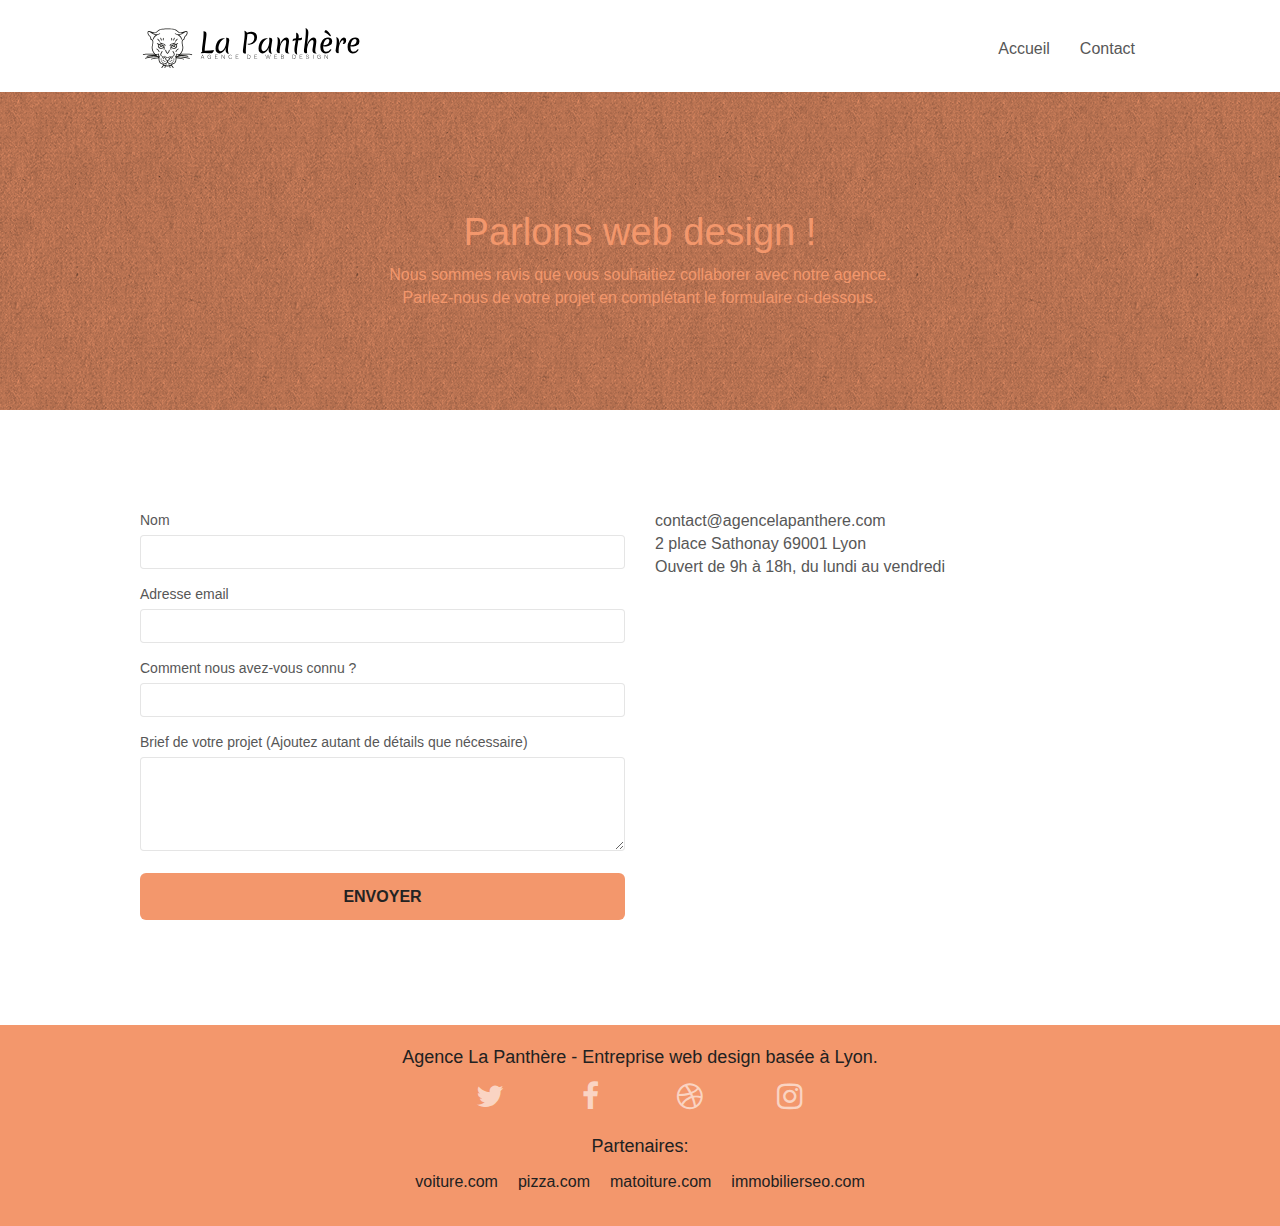
==== commit 593ce166: "a=>button scroll up" ====
--- a/contact.html
+++ b/contact.html
@@ -13,11 +13,11 @@
 	<link rel="stylesheet" type="text/css" href="./css/et-line-min.css">
 	
     
-	<script src="./js/jquery-2.1.0.js" async></script>
-	<script src="./js/bootstrap.js" async></script>
+	<script src="./js/jquery-2.1.0.min.js" ></script>
+	<script src="./js/bootstrap.min.js" async></script>
 	<script src="./js/blocs.js" async></script>
 	<script src="./js/jquery.touchSwipe.js" defer></script>
-	<script src="./js/gmaps.js" async></script>
+	<script src="./js/gmaps.min.js" async></script>
 
     <!-- Meta Title -->
 
@@ -133,7 +133,7 @@
 <!-- bloc-7 END -->
 
 <!-- ScrollToTop Button -->
-<a class="bloc-button btn btn-d scrollToTop" onclick="scrollToTarget('1')"><span class="fa fa-chevron-up"></span></a>
+<button class="bloc-button btn btn-d scrollToTop" onclick="scrollToTarget('1')"><span class="fa fa-chevron-up"></span></button>
 <!-- ScrollToTop Button END-->
 
 
--- a/style.css
+++ b/style.css
@@ -1 +1 @@
-body{margin:0;padding:0;background:#FFF;overflow-x:hidden;-webkit-font-smoothing:antialiased;-moz-osx-font-smoothing:grayscale}body p,body a{font-size:16px}body h2{font-size:24px}body h3{font-size:20px}.bloc-2--titre{padding-inline:15%;font-weight:400;margin-bottom:1.5em}.bloc-2--end{padding-inline:15%;text-align:center;margin-top:3em;font-size:20px;line-height:1em;font-style:italic;font-weight:500}.bloc-2--end span{font-style:normal;font-weight:100}.bloc-4--titre{padding-inline:25%}.flex-cnt{display:flex;justify-content:center;align-items:center}.bloc-8--titre{font-size:18px;color:#212121!important}.footer-link{margin-top:2rem}.footer-link span{font-size:18px;color:#212121!important}.footer--partenaires{margin:0}.footer--partenaires li{list-style:none;padding-block:12px;margin-inline:1rem}.footer--partenaires li a{color:#212121!important}a,button{transition:all .3s ease-in-out;outline:none!important}a:hover{text-decoration:none;cursor:pointer}#page-loading-blocs-notifaction{position:fixed;top:0;bottom:0;width:100%;z-index:100000;background:#FFF url(img/pageload-spinner.gif) no-repeat center center}.bloc{width:100%;clear:both;background:50% 50% no-repeat;padding:0 50px;-webkit-background-size:cover;-moz-background-size:cover;-o-background-size:cover;background-size:cover;position:relative}.bloc .container{padding-left:0;padding-right:0}.bloc-lg{padding:100px 50px}.bloc-md{padding:50px}.bloc-sm{padding:20px 50px}.bg-center,.bg-l-edge,.bg-r-edge,.bg-t-edge,.bg-b-edge,.bg-tl-edge,.bg-bl-edge,.bg-tr-edge,.bg-br-edge,.bg-repeat{-webkit-background-size:auto!important;-moz-background-size:auto!important;-o-background-size:auto!important;background-size:auto!important}.bg-repeat{background:repeat}.bg-t-edge{background:top no-repeat}.bloc-bg-texture::before{content:"";background-size:2px 2px;position:absolute;top:0;bottom:0;left:0;right:0}.texture-paper::before{background:url(img/texture-paper.webp);background-size:280px 280px}.b-parallax{background-attachment:fixed}.d-bloc{color:rgba(255,255,255,.7)}.d-bloc button:hover,.d-bloc button:focus{color:rgba(255,255,255,.9)}.d-bloc .icon-round,.d-bloc .icon-square,.d-bloc .icon-rounded,.d-bloc .icon-semi-rounded-a,.d-bloc .icon-semi-rounded-b{border-color:rgba(255,255,255,.9)}.d-bloc .divider-h span{border-color:rgba(255,255,255,.2)}.d-bloc .a-btn,.d-bloc .navbar a,.d-bloc .navbar-brand,.d-bloc a .icon-sm,.d-bloc a .icon-md,.d-bloc a .icon-lg,.d-bloc a .icon-xl,.d-bloc h1 a,.d-bloc h2 a,.d-bloc h3 a,.d-bloc h4 a,.d-bloc h5 a,.d-bloc h6 a,.d-bloc p a{color:rgba(255,255,255,.6)}.d-bloc .a-btn:hover,.d-bloc .navbar a:hover,.d-bloc .navbar-brand:hover,.d-bloc a:hover .icon-sm,.d-bloc a:hover .icon-md,.d-bloc a:hover .icon-lg,.d-bloc a:hover .icon-xl,.d-bloc h1 a:hover,.d-bloc h2 a:hover,.d-bloc h3 a:hover,.d-bloc h4 a:hover,.d-bloc h5 a:hover,.d-bloc h6 a:hover,.d-bloc p a:hover,.d-bloc .a-btn:focus,.d-bloc .navbar a:focus,.d-bloc .navbar-brand:focus,.d-bloc a:focus .icon-sm,.d-bloc a:focus .icon-md,.d-bloc a:focus .icon-lg,.d-bloc a:focus .icon-xl,.d-bloc h1 a:focus,.d-bloc h2 a:focus,.d-bloc h3 a:focus,.d-bloc h4 a:focus,.d-bloc h5 a:focus,.d-bloc h6 a:focus,.d-bloc p a:focus{color:rgba(255,255,255,1)}.d-bloc .navbar-toggle .icon-bar{background:rgba(255,255,255,1)}.d-bloc .btn-wire,.d-bloc .btn-wire:hover{color:rgba(255,255,255,1);border-color:rgba(255,255,255,1)}.d-bloc .panel{color:rgba(0,0,0,.5)}.d-bloc .panel button:hover,.d-bloc .panel button:focus{color:rgba(0,0,0,.7)}.d-bloc .panel icon{border-color:rgba(0,0,0,.7)}.d-bloc .panel .divider-h span{border-color:rgba(0,0,0,.1)}.d-bloc .panel .a-btn{color:rgba(0,0,0,.6)}.d-bloc .panel .a-btn:hover,.d-bloc .panel .a-btn:focus{color:rgba(0,0,0,1)}.d-bloc .panel .btn-wire,.d-bloc .panel .btn-wire:hover{color:rgba(0,0,0,.7);border-color:rgba(0,0,0,.3)}.d-bloc .panel,.l-bloc{color:rgba(0,0,0,.5)}.d-bloc .panel button:hover,.l-bloc button:hover,.d-bloc .panel button:focus,.l-bloc button:focus{color:rgba(0,0,0,.7)}.l-bloc .icon-round,.l-bloc .icon-square,.l-bloc .icon-rounded,.l-bloc .icon-semi-rounded-a,.l-bloc .icon-semi-rounded-b{border-color:rgba(0,0,0,.7)}.d-bloc .panel .divider-h span,.l-bloc .divider-h span{border-color:rgba(0,0,0,.1)}.d-bloc .panel .a-btn,.l-bloc .a-btn,.l-bloc .navbar a,.l-bloc .navbar-brand,.l-bloc a .icon-sm,.l-bloc a .icon-md,.l-bloc a .icon-lg,.l-bloc a .icon-xl,.l-bloc h1 a,.l-bloc h2 a,.l-bloc h3 a,.l-bloc h4 a,.l-bloc h5 a,.l-bloc h6 a,.l-bloc p a{color:rgba(0,0,0,.6)}.d-bloc .panel .a-btn:hover,.l-bloc .a-btn:hover,.l-bloc .navbar a:hover,.l-bloc .navbar-brand:hover,.l-bloc a:hover .icon-sm,.l-bloc a:hover .icon-md,.l-bloc a:hover .icon-lg,.l-bloc a:hover .icon-xl,.l-bloc h1 a:hover,.l-bloc h2 a:hover,.l-bloc h3 a:hover,.l-bloc h4 a:hover,.l-bloc h5 a:hover,.l-bloc h6 a:hover,.l-bloc p a:hover,.d-bloc .panel .a-btn:focus,.l-bloc .a-btn:focus,.l-bloc .navbar a:focus,.l-bloc .navbar-brand:focus,.l-bloc a:focus .icon-sm,.l-bloc a:focus .icon-md,.l-bloc a:focus .icon-lg,.l-bloc a:focus .icon-xl,.l-bloc h1 a:focus,.l-bloc h2 a:focus,.l-bloc h3 a:focus,.l-bloc h4 a:focus,.l-bloc h5 a:focus,.l-bloc h6 a:focus,.l-bloc p a:focus{color:rgba(0,0,0,1)}.l-bloc .navbar-toggle .icon-bar{color:rgba(0,0,0,.6)}.d-bloc .panel .btn-wire,.d-bloc .panel .btn-wire:hover,.l-bloc .btn-wire,.l-bloc .btn-wire:hover{color:rgba(0,0,0,.7);border-color:rgba(0,0,0,.3)}.voffset{margin-top:30px}.voffset-lg{margin-top:80px}.row-no-gutters{margin-right:0;margin-left:0}.row.row-no-gutters>[class^="col-"],.row.row-no-gutters>[class*=" col-"]{padding-right:0;padding-left:0}#bloc-1-hero h1{font-size:32px}.navbar{margin-bottom:0;z-index:1}.navbar-brand{height:auto;padding:3px 15px;font-size:25px;font-weight:400;font-weight:600;line-height:44px}.navbar-brand img{max-height:200px;margin:0 5px 0 0;display:inline}.navbar-brand img[src$=svg]{min-width:100px}.nav-center .navbar-brand img{margin:0}.navbar .nav{padding-top:2px;margin-right:-16px;float:right;z-index:1}.nav>li{float:left;margin-top:4px;font-size:16px}.navbar-nav .open .dropdown-menu>li>a{text-align:inherit}.nav>li a:hover,.nav>li a:focus{background:transparent;text-decoration:underline}.navbar-toggle{margin:10px 10px 0 0;border:0}.navbar-toggle:hover,.navbar-toggle:focus{background:transparent!important}.navbar-toggle .icon-bar{background-color:rgba(0,0,0,.5);width:26px}.nav-invert .navbar .nav{float:left}.nav-invert .navbar-header,.nav-invert .navbar-brand{float:right;position:relative;z-index:2}@media (min-width:768px){.site-navigation{position:absolute;top:50%;right:20px;transform:translate(0,-50%);-webkit-transform:translateY(-50%)}.nav>li .dropdown-menu a,.nav>li .dropdown-menu a:hover{color:#484848}.nav-invert .site-navigation{left:0;right:0}.nav-center{text-align:center}.nav-center .navbar-header{width:100%}.nav-center .navbar-header,.nav-center .navbar-brand,.nav-center .nav>li{float:none;display:inline-block}.nav-center .site-navigation{position:relative;width:100%;right:0;margin-right:0;margin-top:20px}.nav-center.mini-nav .navbar-toggle{float:none;margin:10px auto 0}}.nav>li>.dropdown a{background:none!important;display:block;padding:14px 15px}nav .caret{margin:0 5px}.dropdown-menu .dropdown-menu{top:-8px;left:100%}.dropdown-menu .dropmenu-flow-right{top:100%;left:0;margin-left:-1px;border-top-left-radius:0;border-top-right-radius:0}.dropdown-menu .dropdown span{border:4px solid #000;border-top-color:transparent;border-right-color:transparent;border-bottom-color:transparent;margin:6px -5px 0 0!important;float:right}.mg-md{margin-top:10px;margin-bottom:20px}.mg-lg{margin-top:10px;margin-bottom:40px}.btn{margin:0 5px 5px 0}.btn.pull-right{margin:0 0 5px 5px}.btn-d,.btn-d:hover,.btn-d:focus{color:#FFF;background:rgba(0,0,0,.3)}button{outline:none!important}.btn-rd{border-radius:40px}.btn-clean{border:1px solid rgba(0,0,0,.08);border-bottom-color:rgba(0,0,0,.1);text-shadow:0 1px 0 rgba(0,0,1,.1);box-shadow:0 1px 3px rgba(0,0,1,.25),inset 0 1px 0 0 rgba(255,255,255,.15)}.icon-md{font-size:30px!important}.icon-lg{font-size:60px!important}.sm-shadow{text-shadow:0 1px 2px rgba(0,0,0,.3)}.panel-sq,.panel-sq .panel-heading,.panel-sq .panel-footer{border-radius:0}.panel-rd{border-radius:30px}.panel-rd .panel-heading{border-radius:29px 29px 0 0}.panel-rd .panel-footer{border-radius:0 0 29px 29px}.form-control{border-color:rgba(0,0,0,.1);box-shadow:none}.scrollToTop{width:40px;height:40px;position:fixed;bottom:20px;right:20px;opacity:0;z-index:500;transition:all .3s ease-in-out}.scrollToTop span{margin-top:6px}.showScrollTop{font-size:14px;opacity:1}a[data-lightbox]{position:relative;display:block;text-align:center}a[data-lightbox]:hover::before,a[data-lightbox]:focus::before{content:"+";font-family:"HelveticaNeue-Light","Helvetica Neue Light","Helvetica Neue",Helvetica,Arial;font-size:32px;width:50px;height:50px;margin-left:-25px;border-radius:50%;background:rgba(0,0,0,.6);color:#FFF;font-weight:100;z-index:1;position:absolute;top:50%;transform:translateY(-50%);-webkit-transform:translateY(-50%)}a[data-lightbox]:hover img,a[data-lightbox]:focus img{opacity:.6;-webkit-animation-fill-mode:none;animation-fill-mode:none}#lightbox-modal{display:flex;align-items:center}#lightbox-modal .modal-dialog{width:90%;max-width:900px;margin:0 auto 0}#lightbox-modal .modal-dialog img{max-height:90vh;margin:0 auto}.lightbox-caption{padding:20px;color:#FFF;background:rgba(0,0,0,.5);position:absolute;left:15px;right:15px;bottom:5px}.close-lightbox{color:#FFF;font-size:30px;position:absolute;top:20px;right:20px;z-index:20;background:rgba(0,0,0,.5);border:none;line-height:30px;padding:0 9px 5px;opacity:.3}.close-lightbox:hover,.next-lightbox:hover,.prev-lightbox:hover,.close-lightbox:focus,.next-lightbox:focus,.prev-lightbox:focus{opacity:1;color:#FFF}.next-lightbox,.prev-lightbox{font-size:20px;color:rgba(255,255,255,.9);background:rgba(0,0,0,.5);transition:all .2s ease-in-out;position:absolute;top:45%;z-index:1;opacity:.4}.next-lightbox{padding:6px 8px 1px 13px;right:25px}.prev-lightbox{padding:6px 13px 1px 10px;left:25px}.snapshot-lb .modal-body{padding-bottom:45px}.snapshot-lb .lightbox-caption{padding:0;color:rgba(0,0,0,.5);background:none}h1,h2,h3,h4,h5,h6,p,label,.btn,a{font-family:"helvetica";font-weight:400;color:#575757!important}.container{max-width:1000px}.hero-bloc-text{font-size:38px}.hero-bloc-text-sub{font-size:36px}.statement-bloc-text{line-height:26px;font-style:italic;font-size:20px;text-align:center;font-weight:lighter;max-width:520px;margin:auto auto auto auto}p{font-size:11px}.tight-width-whitespace{max-width:600px;margin:auto auto auto auto}.h1{font-size:20px;font-family:"Open Sans"}.cta-hero{margin-top:22px;color:#FFFFFF!important;text-transform:uppercase;padding:12px 28px 12px 28px;font-size:16px;font-weight:700}.social{max-width:400px;margin:auto auto auto auto}h2{font-size:22px;line-height:1.4em}h3{font-size:15px;text-transform:uppercase;font-weight:700;color:#333333!important}.med-width-whitespace{max-width:800px;margin:auto auto auto auto;box-shadow:0 0 0 #000}h1{color:#333333!important}h4{color:#333333!important}.icons{margin-bottom:14px;margin-top:24px}.white{color:#FFFFFF!important}.portfolio-thumb{margin-bottom:24px}.portfolio-row{margin-bottom:44px;margin-top:50px}.avatar{box-shadow:0 4px 9px rgba(0,0,0,.3)}.black-background{background-color:rgba(165,147,99,.7);padding:40px 40px 40px 40px}.bold-link{font-weight:900;text-decoration:underline!important}.bgc-white{background-color:#FFF}.bgc-dark-slate-blue{background-color:#364577}.bgc-atomic-tangerine{background-color:#F3976C}.tc-white{color:#F3976C!important}.btn-atomic-tangerine{background:#F3976C;color:#232323!important}.btn-atomic-tangerine:hover,.btn-atomic-tangerine:focus{background:#c27956!important;color:#FFFFFF!important}.ltc-white{color:#FFFFFF!important}.ltc-white:hover,.ltc-white:focus{color:#cccccc!important}.ltc-atomic-tangerine{color:#F3976C!important}.ltc-atomic-tangerine:hover,.ltc-atomic-tangerine:focus{color:#c27956!important}.icon-dark-slate-blue{color:#364577!important;border-color:#364577!important}.bg-dots-bg{background-image:url(img/dots-bg.png)}.bg-lines-h2-bg{background-image:url(img/lines-h2-bg.png)}.bg-banniere{background-image:url(img/agence-la-panthere.avif)}.bg-presentation{background-image:url(img/image-de-presentation.avif)}@media (max-width:1024px){.bloc{padding-left:20px;padding-right:20px}.bloc.full-width-bloc,.bloc-tile-2.full-width-bloc .container,.bloc-tile-3.full-width-bloc .container,.bloc-tile-4.full-width-bloc .container{padding-left:0;padding-right:0}}@media (max-width:992px) and (min-width:768px){.navbar .nav{max-width:80%}.nav-center.navbar .nav{max-width:100%}}@media only screen and (min-device-width:768px) and (max-device-width:1024px) and (orientation:landscape){.b-parallax{background-attachment:scroll}}@media only screen and (min-device-width:1024px) and (max-device-width:1366px) and (-webkit-min-device-pixel-ratio:1.5){.b-parallax{background-attachment:scroll}}@media (max-width:991px){.container{width:100%}.b-parallax{background-attachment:scroll}.page-container,#hero-bloc{overflow-x:hidden;position:relative}.bloc{padding-left:constant(safe-area-inset-left);padding-right:constant(safe-area-inset-right)}.bloc-group,.bloc-group .bloc{display:block;width:100%}.bloc-fill-screen .fill-bloc-top-edge,.bloc-fill-screen .fill-bloc-bottom-edge{padding:0 20px;padding-left:constant(safe-area-inset-left);padding-right:constant(safe-area-inset-right)}}@media (max-width:767px){.page-container{overflow-x:hidden;position:relative}h1,h2,h3,h4,h5,h6,p,#disqus_thread{padding-left:10px!important;padding-right:10px!important}.b-parallax{background-attachment:scroll}.navbar .nav{padding-top:0;border-top:1px solid rgba(0,0,0,.2);float:none!important}.navbar.row{margin-left:0;margin-right:0}.site-navigation{position:inherit;transform:none;-webkit-transform:none;-ms-transform:none}.nav>li{margin-top:0;border-bottom:1px solid rgba(0,0,0,.1);background:rgba(0,0,0,.05);text-align:left;padding-left:15px;width:100%}.nav>li a:hover,.nav>li a:focus{background:rgba(0,0,0,.08)}.dropdown .dropdown a .caret{float:none;margin:5px 0 0 10px!important;border:4px solid #000;border-bottom-color:transparent;border-right-color:transparent;border-left-color:transparent}#hero-bloc .navbar .nav{background:rgba(0,0,0,.8)}#hero-bloc .navbar .nav a{color:rgba(255,255,255,.6)}.hero{padding:50px 0}.hero-nav{left:-1px;right:-1px}.navbar-collapse{padding:0;overflow-x:hidden;-webkit-box-shadow:none;box-shadow:none}.navbar-brand img{max-height:40px;width:auto}.nav-invert .navbar-header{float:none;width:100%}.nav-invert .navbar-toggle{float:left;margin-left:10px}.bloc{padding-left:0;padding-right:0}.bloc-xxl,.bloc-xl,.bloc-lg{padding:40px 0}.bloc-sm,.bloc-md{padding-left:0;padding-right:0}.bloc-tile-2 .container,.bloc-tile-3 .container,.bloc-tile-4 .container,.bloc-fill-screen .fill-bloc-top-edge,.bloc-fill-screen .fill-bloc-bottom-edge{padding-left:0;padding-right:0}.a-block{padding:0 10px}.btn-dwn{display:none}.voffset{margin-top:5px}.voffset-md{margin-top:20px}.voffset-lg{margin-top:30px}form{padding:5px}.close-lightbox{display:inline-block}.blocsapp-device-iphone5{background-size:216px 425px;padding-top:60px;width:216px;height:425px}.blocsapp-device-iphone5 img{width:180px;height:320px}.img-responsive{margin-inline:auto}}@media (max-width:400px){.bloc{padding-left:0;padding-right:0}}@media (max-width:767px){.bloc-mob-center-text{text-align:center}}+body{margin:0;padding:0;background:#FFF;overflow-x:hidden;-webkit-font-smoothing:antialiased;-moz-osx-font-smoothing:grayscale}body p,body a{font-size:16px}body h2{font-size:24px}body h3{font-size:20px}.bloc-2--titre{padding-inline:15%;font-weight:400;margin-bottom:1.5em}.bloc-2--end{padding-inline:15%;text-align:center;margin-top:3em;font-size:20px;line-height:1em;font-style:italic;font-weight:500}.bloc-2--end span{font-style:normal;font-weight:100}.bloc-4--titre{padding-inline:25%}.flex-cnt{display:flex;justify-content:center;align-items:center}.bloc-8--titre{font-size:18px;color:#212121!important}.footer-link{margin-top:2rem;flex-direction:column;}.footer-link span{font-size:18px;color:#212121!important}.footer--partenaires{margin:0;flex-wrap:wrap;padding:0}.footer--partenaires li{list-style:none;padding-block:12px;margin-inline:1rem}.footer--partenaires li a{color:#212121!important}a,button{transition:all .3s ease-in-out;outline:none!important}a:hover{text-decoration:none;cursor:pointer}#page-loading-blocs-notifaction{position:fixed;top:0;bottom:0;width:100%;z-index:100000;background:#FFF url(img/pageload-spinner.gif) no-repeat center center}.bloc{width:100%;clear:both;background:50% 50% no-repeat;padding:0 50px;-webkit-background-size:cover;-moz-background-size:cover;-o-background-size:cover;background-size:cover;position:relative}.bloc .container{padding-left:0;padding-right:0}.bloc-lg{padding:100px 50px}.bloc-md{padding:50px}.bloc-sm{padding:20px 50px}.bg-center,.bg-l-edge,.bg-r-edge,.bg-t-edge,.bg-b-edge,.bg-tl-edge,.bg-bl-edge,.bg-tr-edge,.bg-br-edge,.bg-repeat{-webkit-background-size:auto!important;-moz-background-size:auto!important;-o-background-size:auto!important;background-size:auto!important}.bg-repeat{background:repeat}.bg-t-edge{background:top no-repeat}.bloc-bg-texture::before{content:"";background-size:2px 2px;position:absolute;top:0;bottom:0;left:0;right:0}.texture-paper::before{background:url(img/texture-paper.webp);background-size:280px 280px}.b-parallax{background-attachment:fixed}.d-bloc{color:rgba(255,255,255,.7)}.d-bloc button:hover,.d-bloc button:focus{color:rgba(255,255,255,.9)}.d-bloc .icon-round,.d-bloc .icon-square,.d-bloc .icon-rounded,.d-bloc .icon-semi-rounded-a,.d-bloc .icon-semi-rounded-b{border-color:rgba(255,255,255,.9)}.d-bloc .divider-h span{border-color:rgba(255,255,255,.2)}.d-bloc .a-btn,.d-bloc .navbar a,.d-bloc .navbar-brand,.d-bloc a .icon-sm,.d-bloc a .icon-md,.d-bloc a .icon-lg,.d-bloc a .icon-xl,.d-bloc h1 a,.d-bloc h2 a,.d-bloc h3 a,.d-bloc h4 a,.d-bloc h5 a,.d-bloc h6 a,.d-bloc p a{color:rgba(255,255,255,.6)}.d-bloc .a-btn:hover,.d-bloc .navbar a:hover,.d-bloc .navbar-brand:hover,.d-bloc a:hover .icon-sm,.d-bloc a:hover .icon-md,.d-bloc a:hover .icon-lg,.d-bloc a:hover .icon-xl,.d-bloc h1 a:hover,.d-bloc h2 a:hover,.d-bloc h3 a:hover,.d-bloc h4 a:hover,.d-bloc h5 a:hover,.d-bloc h6 a:hover,.d-bloc p a:hover,.d-bloc .a-btn:focus,.d-bloc .navbar a:focus,.d-bloc .navbar-brand:focus,.d-bloc a:focus .icon-sm,.d-bloc a:focus .icon-md,.d-bloc a:focus .icon-lg,.d-bloc a:focus .icon-xl,.d-bloc h1 a:focus,.d-bloc h2 a:focus,.d-bloc h3 a:focus,.d-bloc h4 a:focus,.d-bloc h5 a:focus,.d-bloc h6 a:focus,.d-bloc p a:focus{color:rgba(255,255,255,1)}.d-bloc .navbar-toggle .icon-bar{background:rgba(255,255,255,1)}.d-bloc .btn-wire,.d-bloc .btn-wire:hover{color:rgba(255,255,255,1);border-color:rgba(255,255,255,1)}.d-bloc .panel{color:rgba(0,0,0,.5)}.d-bloc .panel button:hover,.d-bloc .panel button:focus{color:rgba(0,0,0,.7)}.d-bloc .panel icon{border-color:rgba(0,0,0,.7)}.d-bloc .panel .divider-h span{border-color:rgba(0,0,0,.1)}.d-bloc .panel .a-btn{color:rgba(0,0,0,.6)}.d-bloc .panel .a-btn:hover,.d-bloc .panel .a-btn:focus{color:rgba(0,0,0,1)}.d-bloc .panel .btn-wire,.d-bloc .panel .btn-wire:hover{color:rgba(0,0,0,.7);border-color:rgba(0,0,0,.3)}.d-bloc .panel,.l-bloc{color:rgba(0,0,0,.5)}.d-bloc .panel button:hover,.l-bloc button:hover,.d-bloc .panel button:focus,.l-bloc button:focus{color:rgba(0,0,0,.7)}.l-bloc .icon-round,.l-bloc .icon-square,.l-bloc .icon-rounded,.l-bloc .icon-semi-rounded-a,.l-bloc .icon-semi-rounded-b{border-color:rgba(0,0,0,.7)}.d-bloc .panel .divider-h span,.l-bloc .divider-h span{border-color:rgba(0,0,0,.1)}.d-bloc .panel .a-btn,.l-bloc .a-btn,.l-bloc .navbar a,.l-bloc .navbar-brand,.l-bloc a .icon-sm,.l-bloc a .icon-md,.l-bloc a .icon-lg,.l-bloc a .icon-xl,.l-bloc h1 a,.l-bloc h2 a,.l-bloc h3 a,.l-bloc h4 a,.l-bloc h5 a,.l-bloc h6 a,.l-bloc p a{color:rgba(0,0,0,.6)}.d-bloc .panel .a-btn:hover,.l-bloc .a-btn:hover,.l-bloc .navbar a:hover,.l-bloc .navbar-brand:hover,.l-bloc a:hover .icon-sm,.l-bloc a:hover .icon-md,.l-bloc a:hover .icon-lg,.l-bloc a:hover .icon-xl,.l-bloc h1 a:hover,.l-bloc h2 a:hover,.l-bloc h3 a:hover,.l-bloc h4 a:hover,.l-bloc h5 a:hover,.l-bloc h6 a:hover,.l-bloc p a:hover,.d-bloc .panel .a-btn:focus,.l-bloc .a-btn:focus,.l-bloc .navbar a:focus,.l-bloc .navbar-brand:focus,.l-bloc a:focus .icon-sm,.l-bloc a:focus .icon-md,.l-bloc a:focus .icon-lg,.l-bloc a:focus .icon-xl,.l-bloc h1 a:focus,.l-bloc h2 a:focus,.l-bloc h3 a:focus,.l-bloc h4 a:focus,.l-bloc h5 a:focus,.l-bloc h6 a:focus,.l-bloc p a:focus{color:rgba(0,0,0,1)}.l-bloc .navbar-toggle .icon-bar{color:rgba(0,0,0,.6)}.d-bloc .panel .btn-wire,.d-bloc .panel .btn-wire:hover,.l-bloc .btn-wire,.l-bloc .btn-wire:hover{color:rgba(0,0,0,.7);border-color:rgba(0,0,0,.3)}.voffset{margin-top:30px}.voffset-lg{margin-top:80px}.row-no-gutters{margin-right:0;margin-left:0}.row.row-no-gutters>[class^="col-"],.row.row-no-gutters>[class*=" col-"]{padding-right:0;padding-left:0}#bloc-1-hero h1{font-size:32px}.navbar{margin-bottom:0;z-index:1}.navbar-brand{height:auto;padding:3px 15px;font-size:25px;font-weight:400;font-weight:600;line-height:44px}.navbar-brand img{max-height:200px;margin:0 5px 0 0;display:inline}.navbar-brand img[src$=svg]{min-width:100px}.nav-center .navbar-brand img{margin:0}.navbar .nav{padding-top:2px;margin-right:-16px;float:right;z-index:1}.nav>li{float:left;margin-top:4px;font-size:16px}.navbar-nav .open .dropdown-menu>li>a{text-align:inherit}.nav>li a:hover,.nav>li a:focus{background:transparent;text-decoration:underline}.navbar-toggle{margin:10px 10px 0 0;border:0}.navbar-toggle:hover,.navbar-toggle:focus{background:transparent!important}.navbar-toggle .icon-bar{background-color:rgba(0,0,0,.5);width:26px}.nav-invert .navbar .nav{float:left}.nav-invert .navbar-header,.nav-invert .navbar-brand{float:right;position:relative;z-index:2}@media (min-width:768px){.site-navigation{position:absolute;top:50%;right:20px;transform:translate(0,-50%);-webkit-transform:translateY(-50%)}.nav>li .dropdown-menu a,.nav>li .dropdown-menu a:hover{color:#484848}.nav-invert .site-navigation{left:0;right:0}.nav-center{text-align:center}.nav-center .navbar-header{width:100%}.nav-center .navbar-header,.nav-center .navbar-brand,.nav-center .nav>li{float:none;display:inline-block}.nav-center .site-navigation{position:relative;width:100%;right:0;margin-right:0;margin-top:20px}.nav-center.mini-nav .navbar-toggle{float:none;margin:10px auto 0}}.nav>li>.dropdown a{background:none!important;display:block;padding:14px 15px}nav .caret{margin:0 5px}.dropdown-menu .dropdown-menu{top:-8px;left:100%}.dropdown-menu .dropmenu-flow-right{top:100%;left:0;margin-left:-1px;border-top-left-radius:0;border-top-right-radius:0}.dropdown-menu .dropdown span{border:4px solid #000;border-top-color:transparent;border-right-color:transparent;border-bottom-color:transparent;margin:6px -5px 0 0!important;float:right}.mg-md{margin-top:10px;margin-bottom:20px}.mg-lg{margin-top:10px;margin-bottom:40px}.btn{margin:0 5px 5px 0}.btn.pull-right{margin:0 0 5px 5px}.btn-d,.btn-d:hover,.btn-d:focus{color:#FFF;background:rgba(0,0,0,.3)}button{outline:none!important}.btn-rd{border-radius:40px}.btn-clean{border:1px solid rgba(0,0,0,.08);border-bottom-color:rgba(0,0,0,.1);text-shadow:0 1px 0 rgba(0,0,1,.1);box-shadow:0 1px 3px rgba(0,0,1,.25),inset 0 1px 0 0 rgba(255,255,255,.15)}.icon-md{font-size:30px!important}.icon-lg{font-size:60px!important}.sm-shadow{text-shadow:0 1px 2px rgba(0,0,0,.3)}.panel-sq,.panel-sq .panel-heading,.panel-sq .panel-footer{border-radius:0}.panel-rd{border-radius:30px}.panel-rd .panel-heading{border-radius:29px 29px 0 0}.panel-rd .panel-footer{border-radius:0 0 29px 29px}.form-control{border-color:rgba(0,0,0,.1);box-shadow:none}.scrollToTop{width:40px;height:40px;position:fixed;bottom:20px;right:20px;opacity:0;z-index:500;transition:all .3s ease-in-out}.scrollToTop span{margin-top:6px}.showScrollTop{font-size:14px;opacity:1}a[data-lightbox]{position:relative;display:block;text-align:center}a[data-lightbox]:hover::before,a[data-lightbox]:focus::before{content:"+";font-family:"HelveticaNeue-Light","Helvetica Neue Light","Helvetica Neue",Helvetica,Arial;font-size:32px;width:50px;height:50px;margin-left:-25px;border-radius:50%;background:rgba(0,0,0,.6);color:#FFF;font-weight:100;z-index:1;position:absolute;top:50%;transform:translateY(-50%);-webkit-transform:translateY(-50%)}a[data-lightbox]:hover img,a[data-lightbox]:focus img{opacity:.6;-webkit-animation-fill-mode:none;animation-fill-mode:none}#lightbox-modal{display:flex;align-items:center}#lightbox-modal .modal-dialog{width:90%;max-width:900px;margin:0 auto 0}#lightbox-modal .modal-dialog img{max-height:90vh;margin:0 auto}.lightbox-caption{padding:20px;color:#FFF;background:rgba(0,0,0,.5);position:absolute;left:15px;right:15px;bottom:5px}.close-lightbox{color:#FFF;font-size:30px;position:absolute;top:20px;right:20px;z-index:20;background:rgba(0,0,0,.5);border:none;line-height:30px;padding:0 9px 5px;opacity:.3}.close-lightbox:hover,.next-lightbox:hover,.prev-lightbox:hover,.close-lightbox:focus,.next-lightbox:focus,.prev-lightbox:focus{opacity:1;color:#FFF}.next-lightbox,.prev-lightbox{font-size:20px;color:rgba(255,255,255,.9);background:rgba(0,0,0,.5);transition:all .2s ease-in-out;position:absolute;top:45%;z-index:1;opacity:.4}.next-lightbox{padding:6px 8px 1px 13px;right:25px}.prev-lightbox{padding:6px 13px 1px 10px;left:25px}.snapshot-lb .modal-body{padding-bottom:45px}.snapshot-lb .lightbox-caption{padding:0;color:rgba(0,0,0,.5);background:none}h1,h2,h3,h4,h5,h6,p,label,.btn,a{font-family:"helvetica";font-weight:400;color:#575757!important}.container{max-width:1000px}.hero-bloc-text{font-size:38px}.hero-bloc-text-sub{font-size:36px}.statement-bloc-text{line-height:26px;font-style:italic;font-size:20px;text-align:center;font-weight:lighter;max-width:520px;margin:auto auto auto auto}p{font-size:11px}.tight-width-whitespace{max-width:600px;margin:auto auto auto auto}.h1{font-size:20px;font-family:"Open Sans"}.cta-hero{margin-top:22px;color:#FFFFFF!important;text-transform:uppercase;padding:12px 28px 12px 28px;font-size:16px;font-weight:700}.social{max-width:400px;margin:auto auto auto auto}h2{font-size:22px;line-height:1.4em}h3{font-size:15px;text-transform:uppercase;font-weight:700;color:#333333!important}.med-width-whitespace{max-width:800px;margin:auto auto auto auto;box-shadow:0 0 0 #000}h1{color:#333333!important}h4{color:#333333!important}.icons{margin-bottom:14px;margin-top:24px}.white{color:#FFFFFF!important}.portfolio-thumb{margin-bottom:24px}.portfolio-row{margin-bottom:44px;margin-top:50px}.avatar{box-shadow:0 4px 9px rgba(0,0,0,.3)}.black-background{background-color:rgba(165,147,99,.7);padding:40px 40px 40px 40px}.bold-link{font-weight:900;text-decoration:underline!important}.bgc-white{background-color:#FFF}.bgc-dark-slate-blue{background-color:#364577}.bgc-atomic-tangerine{background-color:#F3976C}.tc-white{color:#F3976C!important}.btn-atomic-tangerine{background:#F3976C;color:#232323!important}.btn-atomic-tangerine:hover,.btn-atomic-tangerine:focus{background:#c27956!important;color:#FFFFFF!important}.ltc-white{color:#FFFFFF!important}.ltc-white:hover,.ltc-white:focus{color:#cccccc!important}.ltc-atomic-tangerine{color:#F3976C!important}.ltc-atomic-tangerine:hover,.ltc-atomic-tangerine:focus{color:#c27956!important}.icon-dark-slate-blue{color:#364577!important;border-color:#364577!important}.bg-dots-bg{background-image:url(img/dots-bg.png)}.bg-lines-h2-bg{background-image:url(img/lines-h2-bg.png)}.bg-banniere{background-image:url(img/agence-la-panthere.avif)}.bg-presentation{background-image:url(img/image-de-presentation.avif)}@media (max-width:1024px){.bloc{padding-left:20px;padding-right:20px}.bloc.full-width-bloc,.bloc-tile-2.full-width-bloc .container,.bloc-tile-3.full-width-bloc .container,.bloc-tile-4.full-width-bloc .container{padding-left:0;padding-right:0}}@media (max-width:992px) and (min-width:768px){.navbar .nav{max-width:80%}.nav-center.navbar .nav{max-width:100%}}@media only screen and (min-device-width:768px) and (max-device-width:1024px) and (orientation:landscape){.b-parallax{background-attachment:scroll}}@media only screen and (min-device-width:1024px) and (max-device-width:1366px) and (-webkit-min-device-pixel-ratio:1.5){.b-parallax{background-attachment:scroll}}@media (max-width:991px){.container{width:100%}.b-parallax{background-attachment:scroll}.page-container,#hero-bloc{overflow-x:hidden;position:relative}.bloc{padding-left:constant(safe-area-inset-left);padding-right:constant(safe-area-inset-right)}.bloc-group,.bloc-group .bloc{display:block;width:100%}.bloc-fill-screen .fill-bloc-top-edge,.bloc-fill-screen .fill-bloc-bottom-edge{padding:0 20px;padding-left:constant(safe-area-inset-left);padding-right:constant(safe-area-inset-right)}}@media (max-width:767px){.page-container{overflow-x:hidden;position:relative}h1,h2,h3,h4,h5,h6,p,#disqus_thread{padding-left:10px!important;padding-right:10px!important}.b-parallax{background-attachment:scroll}.navbar .nav{padding-top:0;border-top:1px solid rgba(0,0,0,.2);float:none!important}.navbar.row{margin-left:0;margin-right:0}.site-navigation{position:inherit;transform:none;-webkit-transform:none;-ms-transform:none}.nav>li{margin-top:0;border-bottom:1px solid rgba(0,0,0,.1);background:rgba(0,0,0,.05);text-align:left;padding-left:15px;width:100%}.nav>li a:hover,.nav>li a:focus{background:rgba(0,0,0,.08)}.dropdown .dropdown a .caret{float:none;margin:5px 0 0 10px!important;border:4px solid #000;border-bottom-color:transparent;border-right-color:transparent;border-left-color:transparent}#hero-bloc .navbar .nav{background:rgba(0,0,0,.8)}#hero-bloc .navbar .nav a{color:rgba(255,255,255,.6)}.hero{padding:50px 0}.hero-nav{left:-1px;right:-1px}.navbar-collapse{padding:0;overflow-x:hidden;-webkit-box-shadow:none;box-shadow:none}.navbar-brand img{max-height:40px;width:auto}.nav-invert .navbar-header{float:none;width:100%}.nav-invert .navbar-toggle{float:left;margin-left:10px}.bloc{padding-left:0;padding-right:0}.bloc-xxl,.bloc-xl,.bloc-lg{padding:40px 0}.bloc-sm,.bloc-md{padding-left:0;padding-right:0}.bloc-tile-2 .container,.bloc-tile-3 .container,.bloc-tile-4 .container,.bloc-fill-screen .fill-bloc-top-edge,.bloc-fill-screen .fill-bloc-bottom-edge{padding-left:0;padding-right:0}.a-block{padding:0 10px}.btn-dwn{display:none}.voffset{margin-top:5px}.voffset-md{margin-top:20px}.voffset-lg{margin-top:30px}form{padding:5px}.close-lightbox{display:inline-block}.blocsapp-device-iphone5{background-size:216px 425px;padding-top:60px;width:216px;height:425px}.blocsapp-device-iphone5 img{width:180px;height:320px}.img-responsive{margin-inline:auto}}@media (max-width:400px){.bloc{padding-left:0;padding-right:0}}@media (max-width:767px){.bloc-mob-center-text{text-align:center}}